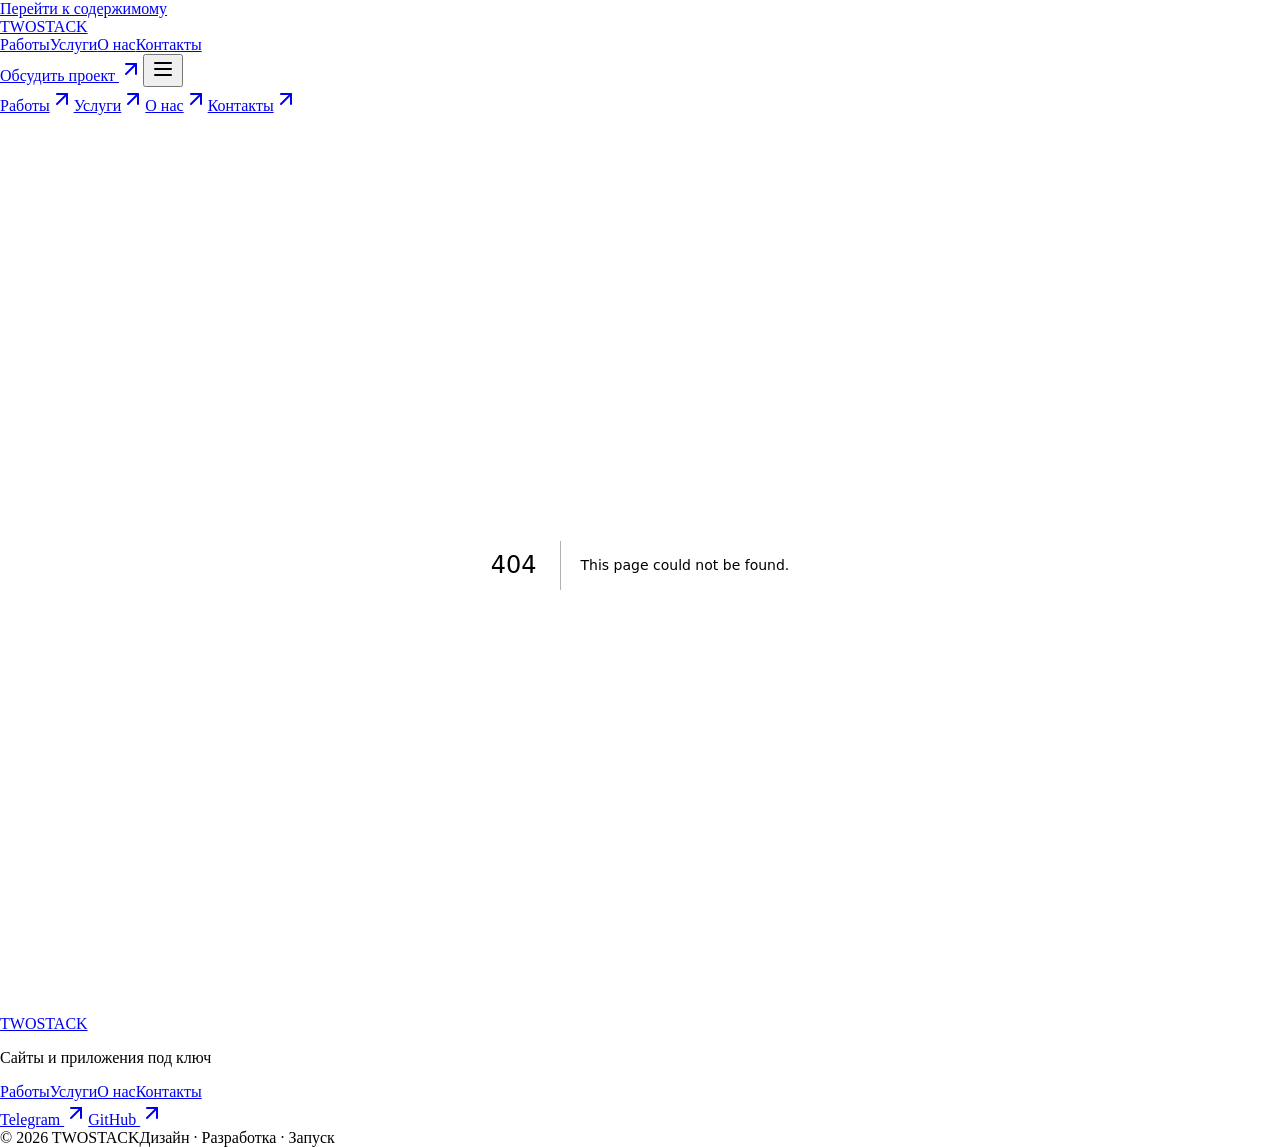
==== 404/index.html @ 2893c632 "Add 404 files" ====
<!DOCTYPE html><html lang="ru"><head><meta charSet="utf-8"/><meta name="viewport" content="width=device-width, initial-scale=1"/><link rel="stylesheet" href="/_next/static/chunks/30msg3-hnfnqd.css" data-precedence="next"/><link rel="preload" as="script" fetchPriority="low" href="/_next/static/chunks/3s6nzrbk-8mnv.js"/><script src="/_next/static/chunks/0y-dctk-kmqss.js" async=""></script><script src="/_next/static/chunks/227kwhsrjlnp4.js" async=""></script><script src="/_next/static/chunks/0yjvrbhf1fq4n.js" async=""></script><script src="/_next/static/chunks/turbopack-0uu3tnbjwt46k.js" async=""></script><script src="/_next/static/chunks/0t7cvx24egh8m.js" async="" crossorigin=""></script><meta name="robots" content="noindex"/><title>TWOSTACK — Сайты и приложения под ключ</title><meta name="description" content="Небольшая команда разработчиков. Проектируем дизайн, собираем frontend и backend, запускаем и развиваем цифровые продукты."/><link rel="icon" href="/favicon.svg"/><title>404: This page could not be found.</title><script src="/_next/static/chunks/0cz1d0mv5g_q7.js" noModule=""></script></head><body><div hidden=""><!--$--><!--/$--></div><div class="site-background" aria-hidden="true"><span class="background-orb orb-one"></span><span class="background-orb orb-two"></span><span class="background-grid"></span><span class="background-noise"></span></div><a class="skip-link" href="#content">Перейти к содержимому</a><header class="site-header initial-reveal" data-reveal="true"><div class="header-inner"><a class="brand" href="/" aria-label="TWOSTACK — главная"><span class="brand-mark" aria-hidden="true"><i></i><i></i></span><span>TWOSTACK</span></a><nav class="desktop-nav" aria-label="Основная навигация"><a class="nav-link" href="/work/">Работы</a><a class="nav-link" href="/services/">Услуги</a><a class="nav-link" href="/about/">О нас</a><a class="nav-link" href="/contact/">Контакты</a></nav><a class="header-cta" href="https://t.me/qquki1" target="_blank" rel="noreferrer">Обсудить проект <svg xmlns="http://www.w3.org/2000/svg" width="24" height="24" viewBox="0 0 24 24" fill="none" stroke="currentColor" stroke-width="2" stroke-linecap="round" stroke-linejoin="round" class="lucide lucide-arrow-up-right" aria-hidden="true"><path d="M7 7h10v10"></path><path d="M7 17 17 7"></path></svg></a><button class="menu-button" type="button" aria-label="Открыть меню" aria-expanded="false" aria-controls="mobile-menu"><svg xmlns="http://www.w3.org/2000/svg" width="24" height="24" viewBox="0 0 24 24" fill="none" stroke="currentColor" stroke-width="2" stroke-linecap="round" stroke-linejoin="round" class="lucide lucide-menu" aria-hidden="true"><line x1="4" x2="20" y1="12" y2="12"></line><line x1="4" x2="20" y1="6" y2="6"></line><line x1="4" x2="20" y1="18" y2="18"></line></svg></button></div><nav id="mobile-menu" class="mobile-menu" aria-label="Мобильная навигация"><a href="/work/">Работы<svg xmlns="http://www.w3.org/2000/svg" width="24" height="24" viewBox="0 0 24 24" fill="none" stroke="currentColor" stroke-width="2" stroke-linecap="round" stroke-linejoin="round" class="lucide lucide-arrow-up-right" aria-hidden="true"><path d="M7 7h10v10"></path><path d="M7 17 17 7"></path></svg></a><a href="/services/">Услуги<svg xmlns="http://www.w3.org/2000/svg" width="24" height="24" viewBox="0 0 24 24" fill="none" stroke="currentColor" stroke-width="2" stroke-linecap="round" stroke-linejoin="round" class="lucide lucide-arrow-up-right" aria-hidden="true"><path d="M7 7h10v10"></path><path d="M7 17 17 7"></path></svg></a><a href="/about/">О нас<svg xmlns="http://www.w3.org/2000/svg" width="24" height="24" viewBox="0 0 24 24" fill="none" stroke="currentColor" stroke-width="2" stroke-linecap="round" stroke-linejoin="round" class="lucide lucide-arrow-up-right" aria-hidden="true"><path d="M7 7h10v10"></path><path d="M7 17 17 7"></path></svg></a><a href="/contact/">Контакты<svg xmlns="http://www.w3.org/2000/svg" width="24" height="24" viewBox="0 0 24 24" fill="none" stroke="currentColor" stroke-width="2" stroke-linecap="round" stroke-linejoin="round" class="lucide lucide-arrow-up-right" aria-hidden="true"><path d="M7 7h10v10"></path><path d="M7 17 17 7"></path></svg></a></nav></header><main id="content"><div style="font-family:system-ui,&quot;Segoe UI&quot;,Roboto,Helvetica,Arial,sans-serif,&quot;Apple Color Emoji&quot;,&quot;Segoe UI Emoji&quot;;height:100vh;text-align:center;display:flex;flex-direction:column;align-items:center;justify-content:center"><div><style>body{color:#000;background:#fff;margin:0}.next-error-h1{border-right:1px solid rgba(0,0,0,.3)}@media (prefers-color-scheme:dark){body{color:#fff;background:#000}.next-error-h1{border-right:1px solid rgba(255,255,255,.3)}}</style><h1 class="next-error-h1" style="display:inline-block;margin:0 20px 0 0;padding:0 23px 0 0;font-size:24px;font-weight:500;vertical-align:top;line-height:49px">404</h1><div style="display:inline-block"><h2 style="font-size:14px;font-weight:400;line-height:49px;margin:0">This page could not be found.</h2></div></div></div><!--$--><!--/$--></main><footer class="site-footer" data-reveal="true"><div class="footer-top"><div><a class="brand footer-brand" href="/"><span class="brand-mark" aria-hidden="true"><i></i><i></i></span><span>TWOSTACK</span></a><p>Сайты и приложения под ключ</p></div><nav aria-label="Навигация в подвале"><a href="/work/">Работы</a><a href="/services/">Услуги</a><a href="/about/">О нас</a><a href="/contact/">Контакты</a></nav><div class="footer-socials"><a class="footer-github" href="https://t.me/qquki1" target="_blank" rel="noreferrer">Telegram <svg xmlns="http://www.w3.org/2000/svg" width="24" height="24" viewBox="0 0 24 24" fill="none" stroke="currentColor" stroke-width="2" stroke-linecap="round" stroke-linejoin="round" class="lucide lucide-arrow-up-right" aria-hidden="true"><path d="M7 7h10v10"></path><path d="M7 17 17 7"></path></svg></a><a class="footer-github" href="https://github.com/quki22" target="_blank" rel="noreferrer">GitHub <svg xmlns="http://www.w3.org/2000/svg" width="24" height="24" viewBox="0 0 24 24" fill="none" stroke="currentColor" stroke-width="2" stroke-linecap="round" stroke-linejoin="round" class="lucide lucide-arrow-up-right" aria-hidden="true"><path d="M7 7h10v10"></path><path d="M7 17 17 7"></path></svg></a></div></div><div class="footer-bottom"><span>© <!-- -->2026<!-- --> TWOSTACK</span><span>Дизайн · Разработка · Запуск</span></div></footer><script src="/_next/static/chunks/3s6nzrbk-8mnv.js" id="_R_" async=""></script><script>(self.__next_f=self.__next_f||[]).push([0])</script><script>self.__next_f.push([1,"1:\"$Sreact.fragment\"\n2:I[94202,[\"/_next/static/chunks/0t7cvx24egh8m.js\"],\"PageMotion\"]\n3:I[48303,[\"/_next/static/chunks/0t7cvx24egh8m.js\"],\"SiteHeader\"]\n4:I[39756,[\"/_next/static/chunks/0t7cvx24egh8m.js\"],\"default\"]\n5:I[37457,[\"/_next/static/chunks/0t7cvx24egh8m.js\"],\"default\"]\nb:I[68027,[\"/_next/static/chunks/0t7cvx24egh8m.js\"],\"default\",1]\n:HL[\"/_next/static/chunks/30msg3-hnfnqd.css\",\"style\"]\n9:X\n0:{\"P\":null,\"c\":[\"\",\"_not-found\",\"\"],\"q\":\"\",\"i\":false,\"f\":[[[\"\",{\"children\":[\"/_not-found\",{\"children\":[\"__PAGE__\",{},\"$undefined\",\"$undefined\",4608]},\"$undefined\",\"$undefined\",4608]},\"$undefined\",\"$undefined\",4624],[[\"$\",\"$1\",\"c\",{\"children\":[[[\"$\",\"link\",\"0\",{\"rel\":\"stylesheet\",\"href\":\"/_next/static/chunks/30msg3-hnfnqd.css\",\"precedence\":\"next\",\"crossOrigin\":\"$undefined\",\"nonce\":\"$undefined\"}],[\"$\",\"script\",\"script-0\",{\"src\":\"/_next/static/chunks/0t7cvx24egh8m.js\",\"async\":true,\"nonce\":\"$undefined\"}]],[\"$\",\"html\",null,{\"lang\":\"ru\",\"children\":[\"$\",\"body\",null,{\"children\":[[\"$\",\"$L2\",null,{}],[\"$\",\"div\",null,{\"className\":\"site-background\",\"aria-hidden\":\"true\",\"children\":[[\"$\",\"span\",null,{\"className\":\"background-orb orb-one\"}],[\"$\",\"span\",null,{\"className\":\"background-orb orb-two\"}],[\"$\",\"span\",null,{\"className\":\"background-grid\"}],[\"$\",\"span\",null,{\"className\":\"background-noise\"}]]}],[\"$\",\"a\",null,{\"className\":\"skip-link\",\"href\":\"#content\",\"children\":\"Перейти к содержимому\"}],[\"$\",\"$L3\",null,{}],[\"$\",\"main\",null,{\"id\":\"content\",\"children\":[\"$\",\"$L4\",null,{\"parallelRouterKey\":\"children\",\"error\":\"$undefined\",\"errorStyles\":\"$undefined\",\"errorScripts\":\"$undefined\",\"template\":[\"$\",\"$L5\",null,{}],\"templateStyles\":\"$undefined\",\"templateScripts\":\"$undefined\",\"notFound\":[[[\"$\",\"title\",null,{\"children\":\"404: This page could not be found.\"}],[\"$\",\"div\",null,{\"style\":{\"fontFamily\":\"system-ui,\\\"Segoe UI\\\",Roboto,Helvetica,Arial,sans-serif,\\\"Apple Color Emoji\\\",\\\"Segoe UI Emoji\\\"\",\"height\":\"100vh\",\"textAlign\":\"center\",\"display\":\"flex\",\"flexDirection\":\"column\",\"alignItems\":\"center\",\"justifyContent\":\"center\"},\"children\":[\"$\",\"div\",null,{\"children\":[[\"$\",\"style\",null,{\"dangerouslySetInnerHTML\":{\"__html\":\"body{color:#000;background:#fff;margin:0}.next-error-h1{border-right:1px solid rgba(0,0,0,.3)}@media (prefers-color-scheme:dark){body{color:#fff;background:#000}.next-error-h1{border-right:1px solid rgba(255,255,255,.3)}}\"}}],[\"$\",\"h1\",null,{\"className\":\"next-error-h1\",\"style\":{\"display\":\"inline-block\",\"margin\":\"0 20px 0 0\",\"padding\":\"0 23px 0 0\",\"fontSize\":24,\"fontWeight\":500,\"verticalAlign\":\"top\",\"lineHeight\":\"49px\"},\"children\":404}],[\"$\",\"div\",null,{\"style\":{\"display\":\"inline-block\"},\"children\":[\"$\",\"h2\",null,{\"style\":{\"fontSize\":14,\"fontWeight\":400,\"lineHeight\":\"49px\",\"margin\":0},\"children\":\"This page could not be found.\"}]}]]}]}]],[]],\"forbidden\":\"$undefined\",\"unauthorized\":\"$undefined\"}]}],[\"$\",\"footer\",null,{\"className\":\"site-footer\",\"data-reveal\":true,\"children\":[[\"$\",\"div\",null,{\"className\":\"footer-top\",\"children\":[[\"$\",\"div\",null,{\"children\":[[\"$\",\"a\",null,{\"className\":\"brand footer-brand\",\"href\":\"/\",\"children\":[[\"$\",\"span\",null,{\"className\":\"brand-mark\",\"aria-hidden\":\"true\",\"children\":[[\"$\",\"i\",null,{}],[\"$\",\"i\",null,{}]]}],[\"$\",\"span\",null,{\"children\":\"TWOSTACK\"}]]}],[\"$\",\"p\",null,{\"children\":\"Сайты и приложения под ключ\"}]]}],[\"$\",\"nav\",null,{\"aria-label\":\"Навигация в подвале\",\"children\":[[\"$\",\"a\",\"/work/\",{\"href\":\"/work/\",\"children\":\"Работы\"}],[\"$\",\"a\",\"/services/\",{\"href\":\"/services/\",\"children\":\"Услуги\"}],[\"$\",\"a\",\"/about/\",{\"href\":\"/about/\",\"children\":\"О нас\"}],[\"$\",\"a\",\"/contact/\",{\"href\":\"/contact/\",\"children\":\"Контакты\"}]]}],[\"$\",\"div\",null,{\"className\":\"footer-socials\",\"children\":[[\"$\",\"a\",null,{\"className\":\"footer-github\",\"href\":\"https://t.me/qquki1\",\"target\":\"_blank\",\"rel\":\"noreferrer\",\"children\":[\"Telegram \",[\"$\",\"svg\",null,{\"ref\":\"$undefined\",\"xmlns\":\"http://www.w3.org/2000/svg\",\"width\":24,\"height\":24,\"viewBox\":\"0 0 24 24\",\"fill\":\"none\",\"stroke\":\"currentColor\",\"strokeWidth\":2,\"strokeLinecap\":\"round\",\"strokeLinejoin\":\"round\",\"className\":\"lucide lucide-arrow-up-right\",\"aria-hidden\":\"true\",\"children\":[[\"$\",\"path\",\"1tivn9\",{\"d\":\"M7 7h10v10\"}],[\"$\",\"path\",\"1vkiza\",{\"d\":\"M7 17 17 7\"}],\"$undefined\"]}]]}],[\"$\",\"a\",null,{\"className\":\"footer-github\",\"href\":\"https://github.com/quki22\",\"target\":\"_blank\",\"rel\":\"noreferrer\",\"children\":[\"GitHub \",[\"$\",\"svg\",null,{\"ref\":\"$undefined\",\"xmlns\":\"http://www.w3.org/2000/svg\",\"width\":24,\"height\":24,\"viewBox\":\"0 0 24 24\",\"fill\":\"none\",\"stroke\":\"currentColor\",\"strokeWidth\":2,\"strokeLinecap\":\"round\",\"strokeLinejoin\":\"round\",\"className\":\"lucide lucide-arrow-up-right\",\"aria-hidden\":\"true\",\"children\":[[\"$\",\"path\",\"1tivn9\",{\"d\":\"M7 7h10v10\"}],[\"$\",\"path\",\"1vkiza\",{\"d\":\"M7 17 17 7\"}],\"$undefined\"]}]]}]]}]]}],[\"$\",\"div\",null,{\"className\":\"footer-bottom\",\"children\":[[\"$\",\"span\",null,{\"children\":[\"© \",2026,\" TWOSTACK\"]}],[\"$\",\"span\",null,{\"children\":\"Дизайн · Разработка · Запуск\"}]]}]]}]]}]}]]}],{\"children\":[[\"$\",\"$1\",\"c\",{\"children\":[null,[\"$\",\"$L4\",null,{\"parallelRouterKey\":\"children\",\"error\":\"$undefined\",\"errorStyles\":\"$undefined\",\"errorScripts\":\"$undefined\",\"template\":[\"$\",\"$L5\",null,{}],\"templateStyles\":\"$undefined\",\"templateScripts\":\"$undefined\",\"notFound\":\"$undefined\",\"forbidden\":\"$undefined\",\"unauthorized\":\"$undefined\"}]]}],{\"children\":[[\"$\",\"$1\",\"c\",{\"children\":[[[\"$\",\"title\",null,{\"children\":\"404: This page could not be found.\"}],[\"$\",\"div\",null,{\"style\":\"$0:f:0:1:0:props:children:1:props:children:props:children:4:props:children:props:notFound:0:1:props:style\",\"children\":[\"$\",\"div\",null,{\"children\":[[\"$\",\"style\",null,{\"dangerouslySetInnerHTML\":{\"__html\":\"body{color:#000;background:#fff;margin:0}.next-error-h1{border-right:1px solid rgba(0,0,0,.3)}@media (prefers-color-scheme:dark){body{color:#fff;background:#000}.next-error-h1{border-right:1px solid rgba(255,255,255,.3)}}\"}}],\"$L6\",\"$L7\"]}]}]],null,\"$L8\"]}],{},null,false,null]},null,false,\"$9\"]},null,false,null],\"$La\",false]],\"m\":\"$undefined\",\"G\":[\"$b\",[\"$Lc\"]],\"S\":true,\"h\":null,\"r\":\"$undefined\",\"s\":\"$undefined\",\"a\":\"$undefined\",\"l\":\"$undefined\",\"p\":\"$undefined\",\"d\":\"$undefined\",\"b\":\"a4AL5hklZOFhWuVChdn2a\"}\nd:I[97367,[\"/_next/static/chunks/0t7cvx24egh8m.js\"],\"OutletBoundary\"]\ne:\"$Sreact.suspense\"\n10:I[97367,[\"/_next/static/chunks/0t7cvx24egh8m.js\"],\"ViewportBoundary\"]\n12:I[97367,[\"/_next/static/chunks/0t7cvx24egh8m.js\"],\"MetadataBoundary\"]\n6:[\"$\",\"h1\",null,{\"className\":\"next-error-h1\",\"style\":\"$0:f:0:1:0:props:children:1:props:children:props:children:4:props:children:props:notFound:0:1:props:children:props:children:1:props:style\",\"children\":404}]\n7:[\"$\",\"div\",null,{\"style\":\"$0:f:0:1:0:props:children:1:props:children:props:children:4:props:children:props:notFound:0:1:props:children:props:children:2:props:style\",\"children\":[\"$\",\"h2\",null,{\"style\":\"$0:f:0:1:0:props:children:1:props:children:props:children:4:props:children:props:notFound:0:1:props:children:props:children:2:props:children:props:style\",\"children\":\"This page could not be found.\"}]}]\n8:[\"$\",\"$Ld\",null,{\"children\":[\"$\",\"$e\",null,{\"name\":\"Next.MetadataOutlet\",\"children\":\"$@f\"}]}]\na:[\"$\",\"$1\",\"h\",{\"children\":[[\"$\",\"meta\",null,{\"name\":\"robots\",\"content\":\"noindex\"}],[\"$\",\"$L10\",null,{\"children\":\"$L11\"}],[\"$\",\"div\",null,{\"hidden\":true,\"children\":[\"$\",\"$L12\",null,{\"children\":[\"$\",\"$e\",null,{\"name\":\"Next.Metadata\",\"children\":\"$L13\"}]}]}],null]}]\nc:[\"$\",\"link\",\"0\",{\"rel\":\"stylesheet\",\"href\":\"/_next/static/chunks/30msg3-hnfnqd.css\",\"precedence\":\"next\",\"crossOrigin\":\"$undefined\",\"nonce\":\"$undefined\"}]\n9:C\n11:[[\"$\",\"meta\",\"0\",{\"charSet\":\"utf-8\"}],[\"$\",\"meta\",\"1\",{\"name\":\"viewport\",\"content\":\"width=device-width, initial-scale=1\"}]]\n14:I[27201,[\"/_next/static/chunks/0t7cvx24egh8m.js\"],\"IconMark\"]\nf:null\n13:[[\"$\",\"title\",\"0\",{\"children\":\"TWOSTACK — Сайты и приложения под ключ\"}],[\"$\",\"meta\",\"1\",{\"name\":\"description\",\"content\":\"Небольшая команда разработчиков. Проектируем дизайн, собираем frontend и backend, запускаем и развиваем цифровые продукты.\"}],[\"$\",\"link\",\"2\",{\"rel\":\"icon\",\"href\":\"/favicon.svg\"}],[\"$\",\"$L14\",\"3\",{}]]\n"])</script></body></html>
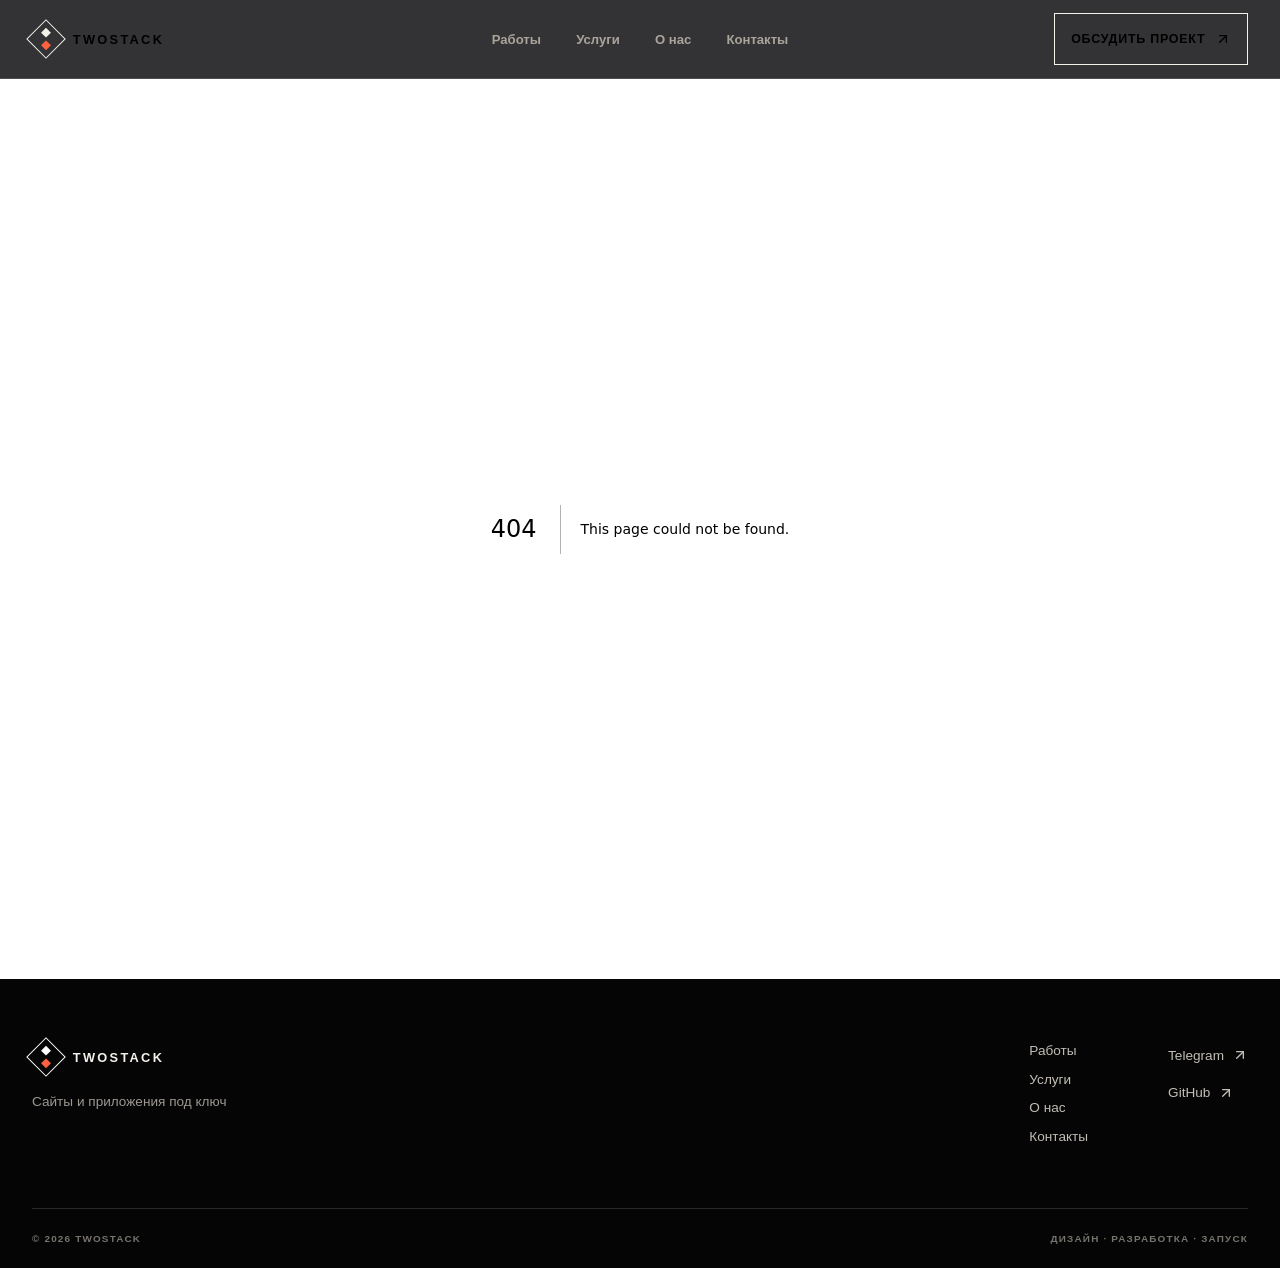
==== commit 547c63ff: "Обновить ссылку Telegram TWOSTACK" ====
--- a/404/index.html
+++ b/404/index.html
@@ -1 +1 @@
-<!DOCTYPE html><html lang="ru"><head><meta charSet="utf-8"/><meta name="viewport" content="width=device-width, initial-scale=1"/><link rel="stylesheet" href="/_next/static/chunks/30msg3-hnfnqd.css" data-precedence="next"/><link rel="preload" as="script" fetchPriority="low" href="/_next/static/chunks/3s6nzrbk-8mnv.js"/><script src="/_next/static/chunks/0y-dctk-kmqss.js" async=""></script><script src="/_next/static/chunks/227kwhsrjlnp4.js" async=""></script><script src="/_next/static/chunks/0yjvrbhf1fq4n.js" async=""></script><script src="/_next/static/chunks/turbopack-0uu3tnbjwt46k.js" async=""></script><script src="/_next/static/chunks/0t7cvx24egh8m.js" async="" crossorigin=""></script><meta name="robots" content="noindex"/><title>TWOSTACK — Сайты и приложения под ключ</title><meta name="description" content="Небольшая команда разработчиков. Проектируем дизайн, собираем frontend и backend, запускаем и развиваем цифровые продукты."/><link rel="icon" href="/favicon.svg"/><title>404: This page could not be found.</title><script src="/_next/static/chunks/0cz1d0mv5g_q7.js" noModule=""></script></head><body><div hidden=""><!--$--><!--/$--></div><div class="site-background" aria-hidden="true"><span class="background-orb orb-one"></span><span class="background-orb orb-two"></span><span class="background-grid"></span><span class="background-noise"></span></div><a class="skip-link" href="#content">Перейти к содержимому</a><header class="site-header initial-reveal" data-reveal="true"><div class="header-inner"><a class="brand" href="/" aria-label="TWOSTACK — главная"><span class="brand-mark" aria-hidden="true"><i></i><i></i></span><span>TWOSTACK</span></a><nav class="desktop-nav" aria-label="Основная навигация"><a class="nav-link" href="/work/">Работы</a><a class="nav-link" href="/services/">Услуги</a><a class="nav-link" href="/about/">О нас</a><a class="nav-link" href="/contact/">Контакты</a></nav><a class="header-cta" href="https://t.me/qquki1" target="_blank" rel="noreferrer">Обсудить проект <svg xmlns="http://www.w3.org/2000/svg" width="24" height="24" viewBox="0 0 24 24" fill="none" stroke="currentColor" stroke-width="2" stroke-linecap="round" stroke-linejoin="round" class="lucide lucide-arrow-up-right" aria-hidden="true"><path d="M7 7h10v10"></path><path d="M7 17 17 7"></path></svg></a><button class="menu-button" type="button" aria-label="Открыть меню" aria-expanded="false" aria-controls="mobile-menu"><svg xmlns="http://www.w3.org/2000/svg" width="24" height="24" viewBox="0 0 24 24" fill="none" stroke="currentColor" stroke-width="2" stroke-linecap="round" stroke-linejoin="round" class="lucide lucide-menu" aria-hidden="true"><line x1="4" x2="20" y1="12" y2="12"></line><line x1="4" x2="20" y1="6" y2="6"></line><line x1="4" x2="20" y1="18" y2="18"></line></svg></button></div><nav id="mobile-menu" class="mobile-menu" aria-label="Мобильная навигация"><a href="/work/">Работы<svg xmlns="http://www.w3.org/2000/svg" width="24" height="24" viewBox="0 0 24 24" fill="none" stroke="currentColor" stroke-width="2" stroke-linecap="round" stroke-linejoin="round" class="lucide lucide-arrow-up-right" aria-hidden="true"><path d="M7 7h10v10"></path><path d="M7 17 17 7"></path></svg></a><a href="/services/">Услуги<svg xmlns="http://www.w3.org/2000/svg" width="24" height="24" viewBox="0 0 24 24" fill="none" stroke="currentColor" stroke-width="2" stroke-linecap="round" stroke-linejoin="round" class="lucide lucide-arrow-up-right" aria-hidden="true"><path d="M7 7h10v10"></path><path d="M7 17 17 7"></path></svg></a><a href="/about/">О нас<svg xmlns="http://www.w3.org/2000/svg" width="24" height="24" viewBox="0 0 24 24" fill="none" stroke="currentColor" stroke-width="2" stroke-linecap="round" stroke-linejoin="round" class="lucide lucide-arrow-up-right" aria-hidden="true"><path d="M7 7h10v10"></path><path d="M7 17 17 7"></path></svg></a><a href="/contact/">Контакты<svg xmlns="http://www.w3.org/2000/svg" width="24" height="24" viewBox="0 0 24 24" fill="none" stroke="currentColor" stroke-width="2" stroke-linecap="round" stroke-linejoin="round" class="lucide lucide-arrow-up-right" aria-hidden="true"><path d="M7 7h10v10"></path><path d="M7 17 17 7"></path></svg></a></nav></header><main id="content"><div style="font-family:system-ui,&quot;Segoe UI&quot;,Roboto,Helvetica,Arial,sans-serif,&quot;Apple Color Emoji&quot;,&quot;Segoe UI Emoji&quot;;height:100vh;text-align:center;display:flex;flex-direction:column;align-items:center;justify-content:center"><div><style>body{color:#000;background:#fff;margin:0}.next-error-h1{border-right:1px solid rgba(0,0,0,.3)}@media (prefers-color-scheme:dark){body{color:#fff;background:#000}.next-error-h1{border-right:1px solid rgba(255,255,255,.3)}}</style><h1 class="next-error-h1" style="display:inline-block;margin:0 20px 0 0;padding:0 23px 0 0;font-size:24px;font-weight:500;vertical-align:top;line-height:49px">404</h1><div style="display:inline-block"><h2 style="font-size:14px;font-weight:400;line-height:49px;margin:0">This page could not be found.</h2></div></div></div><!--$--><!--/$--></main><footer class="site-footer" data-reveal="true"><div class="footer-top"><div><a class="brand footer-brand" href="/"><span class="brand-mark" aria-hidden="true"><i></i><i></i></span><span>TWOSTACK</span></a><p>Сайты и приложения под ключ</p></div><nav aria-label="Навигация в подвале"><a href="/work/">Работы</a><a href="/services/">Услуги</a><a href="/about/">О нас</a><a href="/contact/">Контакты</a></nav><div class="footer-socials"><a class="footer-github" href="https://t.me/qquki1" target="_blank" rel="noreferrer">Telegram <svg xmlns="http://www.w3.org/2000/svg" width="24" height="24" viewBox="0 0 24 24" fill="none" stroke="currentColor" stroke-width="2" stroke-linecap="round" stroke-linejoin="round" class="lucide lucide-arrow-up-right" aria-hidden="true"><path d="M7 7h10v10"></path><path d="M7 17 17 7"></path></svg></a><a class="footer-github" href="https://github.com/quki22" target="_blank" rel="noreferrer">GitHub <svg xmlns="http://www.w3.org/2000/svg" width="24" height="24" viewBox="0 0 24 24" fill="none" stroke="currentColor" stroke-width="2" stroke-linecap="round" stroke-linejoin="round" class="lucide lucide-arrow-up-right" aria-hidden="true"><path d="M7 7h10v10"></path><path d="M7 17 17 7"></path></svg></a></div></div><div class="footer-bottom"><span>© <!-- -->2026<!-- --> TWOSTACK</span><span>Дизайн · Разработка · Запуск</span></div></footer><script src="/_next/static/chunks/3s6nzrbk-8mnv.js" id="_R_" async=""></script><script>(self.__next_f=self.__next_f||[]).push([0])</script><script>self.__next_f.push([1,"1:\"$Sreact.fragment\"\n2:I[94202,[\"/_next/static/chunks/0t7cvx24egh8m.js\"],\"PageMotion\"]\n3:I[48303,[\"/_next/static/chunks/0t7cvx24egh8m.js\"],\"SiteHeader\"]\n4:I[39756,[\"/_next/static/chunks/0t7cvx24egh8m.js\"],\"default\"]\n5:I[37457,[\"/_next/static/chunks/0t7cvx24egh8m.js\"],\"default\"]\nb:I[68027,[\"/_next/static/chunks/0t7cvx24egh8m.js\"],\"default\",1]\n:HL[\"/_next/static/chunks/30msg3-hnfnqd.css\",\"style\"]\n9:X\n0:{\"P\":null,\"c\":[\"\",\"_not-found\",\"\"],\"q\":\"\",\"i\":false,\"f\":[[[\"\",{\"children\":[\"/_not-found\",{\"children\":[\"__PAGE__\",{},\"$undefined\",\"$undefined\",4608]},\"$undefined\",\"$undefined\",4608]},\"$undefined\",\"$undefined\",4624],[[\"$\",\"$1\",\"c\",{\"children\":[[[\"$\",\"link\",\"0\",{\"rel\":\"stylesheet\",\"href\":\"/_next/static/chunks/30msg3-hnfnqd.css\",\"precedence\":\"next\",\"crossOrigin\":\"$undefined\",\"nonce\":\"$undefined\"}],[\"$\",\"script\",\"script-0\",{\"src\":\"/_next/static/chunks/0t7cvx24egh8m.js\",\"async\":true,\"nonce\":\"$undefined\"}]],[\"$\",\"html\",null,{\"lang\":\"ru\",\"children\":[\"$\",\"body\",null,{\"children\":[[\"$\",\"$L2\",null,{}],[\"$\",\"div\",null,{\"className\":\"site-background\",\"aria-hidden\":\"true\",\"children\":[[\"$\",\"span\",null,{\"className\":\"background-orb orb-one\"}],[\"$\",\"span\",null,{\"className\":\"background-orb orb-two\"}],[\"$\",\"span\",null,{\"className\":\"background-grid\"}],[\"$\",\"span\",null,{\"className\":\"background-noise\"}]]}],[\"$\",\"a\",null,{\"className\":\"skip-link\",\"href\":\"#content\",\"children\":\"Перейти к содержимому\"}],[\"$\",\"$L3\",null,{}],[\"$\",\"main\",null,{\"id\":\"content\",\"children\":[\"$\",\"$L4\",null,{\"parallelRouterKey\":\"children\",\"error\":\"$undefined\",\"errorStyles\":\"$undefined\",\"errorScripts\":\"$undefined\",\"template\":[\"$\",\"$L5\",null,{}],\"templateStyles\":\"$undefined\",\"templateScripts\":\"$undefined\",\"notFound\":[[[\"$\",\"title\",null,{\"children\":\"404: This page could not be found.\"}],[\"$\",\"div\",null,{\"style\":{\"fontFamily\":\"system-ui,\\\"Segoe UI\\\",Roboto,Helvetica,Arial,sans-serif,\\\"Apple Color Emoji\\\",\\\"Segoe UI Emoji\\\"\",\"height\":\"100vh\",\"textAlign\":\"center\",\"display\":\"flex\",\"flexDirection\":\"column\",\"alignItems\":\"center\",\"justifyContent\":\"center\"},\"children\":[\"$\",\"div\",null,{\"children\":[[\"$\",\"style\",null,{\"dangerouslySetInnerHTML\":{\"__html\":\"body{color:#000;background:#fff;margin:0}.next-error-h1{border-right:1px solid rgba(0,0,0,.3)}@media (prefers-color-scheme:dark){body{color:#fff;background:#000}.next-error-h1{border-right:1px solid rgba(255,255,255,.3)}}\"}}],[\"$\",\"h1\",null,{\"className\":\"next-error-h1\",\"style\":{\"display\":\"inline-block\",\"margin\":\"0 20px 0 0\",\"padding\":\"0 23px 0 0\",\"fontSize\":24,\"fontWeight\":500,\"verticalAlign\":\"top\",\"lineHeight\":\"49px\"},\"children\":404}],[\"$\",\"div\",null,{\"style\":{\"display\":\"inline-block\"},\"children\":[\"$\",\"h2\",null,{\"style\":{\"fontSize\":14,\"fontWeight\":400,\"lineHeight\":\"49px\",\"margin\":0},\"children\":\"This page could not be found.\"}]}]]}]}]],[]],\"forbidden\":\"$undefined\",\"unauthorized\":\"$undefined\"}]}],[\"$\",\"footer\",null,{\"className\":\"site-footer\",\"data-reveal\":true,\"children\":[[\"$\",\"div\",null,{\"className\":\"footer-top\",\"children\":[[\"$\",\"div\",null,{\"children\":[[\"$\",\"a\",null,{\"className\":\"brand footer-brand\",\"href\":\"/\",\"children\":[[\"$\",\"span\",null,{\"className\":\"brand-mark\",\"aria-hidden\":\"true\",\"children\":[[\"$\",\"i\",null,{}],[\"$\",\"i\",null,{}]]}],[\"$\",\"span\",null,{\"children\":\"TWOSTACK\"}]]}],[\"$\",\"p\",null,{\"children\":\"Сайты и приложения под ключ\"}]]}],[\"$\",\"nav\",null,{\"aria-label\":\"Навигация в подвале\",\"children\":[[\"$\",\"a\",\"/work/\",{\"href\":\"/work/\",\"children\":\"Работы\"}],[\"$\",\"a\",\"/services/\",{\"href\":\"/services/\",\"children\":\"Услуги\"}],[\"$\",\"a\",\"/about/\",{\"href\":\"/about/\",\"children\":\"О нас\"}],[\"$\",\"a\",\"/contact/\",{\"href\":\"/contact/\",\"children\":\"Контакты\"}]]}],[\"$\",\"div\",null,{\"className\":\"footer-socials\",\"children\":[[\"$\",\"a\",null,{\"className\":\"footer-github\",\"href\":\"https://t.me/qquki1\",\"target\":\"_blank\",\"rel\":\"noreferrer\",\"children\":[\"Telegram \",[\"$\",\"svg\",null,{\"ref\":\"$undefined\",\"xmlns\":\"http://www.w3.org/2000/svg\",\"width\":24,\"height\":24,\"viewBox\":\"0 0 24 24\",\"fill\":\"none\",\"stroke\":\"currentColor\",\"strokeWidth\":2,\"strokeLinecap\":\"round\",\"strokeLinejoin\":\"round\",\"className\":\"lucide lucide-arrow-up-right\",\"aria-hidden\":\"true\",\"children\":[[\"$\",\"path\",\"1tivn9\",{\"d\":\"M7 7h10v10\"}],[\"$\",\"path\",\"1vkiza\",{\"d\":\"M7 17 17 7\"}],\"$undefined\"]}]]}],[\"$\",\"a\",null,{\"className\":\"footer-github\",\"href\":\"https://github.com/quki22\",\"target\":\"_blank\",\"rel\":\"noreferrer\",\"children\":[\"GitHub \",[\"$\",\"svg\",null,{\"ref\":\"$undefined\",\"xmlns\":\"http://www.w3.org/2000/svg\",\"width\":24,\"height\":24,\"viewBox\":\"0 0 24 24\",\"fill\":\"none\",\"stroke\":\"currentColor\",\"strokeWidth\":2,\"strokeLinecap\":\"round\",\"strokeLinejoin\":\"round\",\"className\":\"lucide lucide-arrow-up-right\",\"aria-hidden\":\"true\",\"children\":[[\"$\",\"path\",\"1tivn9\",{\"d\":\"M7 7h10v10\"}],[\"$\",\"path\",\"1vkiza\",{\"d\":\"M7 17 17 7\"}],\"$undefined\"]}]]}]]}]]}],[\"$\",\"div\",null,{\"className\":\"footer-bottom\",\"children\":[[\"$\",\"span\",null,{\"children\":[\"© \",2026,\" TWOSTACK\"]}],[\"$\",\"span\",null,{\"children\":\"Дизайн · Разработка · Запуск\"}]]}]]}]]}]}]]}],{\"children\":[[\"$\",\"$1\",\"c\",{\"children\":[null,[\"$\",\"$L4\",null,{\"parallelRouterKey\":\"children\",\"error\":\"$undefined\",\"errorStyles\":\"$undefined\",\"errorScripts\":\"$undefined\",\"template\":[\"$\",\"$L5\",null,{}],\"templateStyles\":\"$undefined\",\"templateScripts\":\"$undefined\",\"notFound\":\"$undefined\",\"forbidden\":\"$undefined\",\"unauthorized\":\"$undefined\"}]]}],{\"children\":[[\"$\",\"$1\",\"c\",{\"children\":[[[\"$\",\"title\",null,{\"children\":\"404: This page could not be found.\"}],[\"$\",\"div\",null,{\"style\":\"$0:f:0:1:0:props:children:1:props:children:props:children:4:props:children:props:notFound:0:1:props:style\",\"children\":[\"$\",\"div\",null,{\"children\":[[\"$\",\"style\",null,{\"dangerouslySetInnerHTML\":{\"__html\":\"body{color:#000;background:#fff;margin:0}.next-error-h1{border-right:1px solid rgba(0,0,0,.3)}@media (prefers-color-scheme:dark){body{color:#fff;background:#000}.next-error-h1{border-right:1px solid rgba(255,255,255,.3)}}\"}}],\"$L6\",\"$L7\"]}]}]],null,\"$L8\"]}],{},null,false,null]},null,false,\"$9\"]},null,false,null],\"$La\",false]],\"m\":\"$undefined\",\"G\":[\"$b\",[\"$Lc\"]],\"S\":true,\"h\":null,\"r\":\"$undefined\",\"s\":\"$undefined\",\"a\":\"$undefined\",\"l\":\"$undefined\",\"p\":\"$undefined\",\"d\":\"$undefined\",\"b\":\"a4AL5hklZOFhWuVChdn2a\"}\nd:I[97367,[\"/_next/static/chunks/0t7cvx24egh8m.js\"],\"OutletBoundary\"]\ne:\"$Sreact.suspense\"\n10:I[97367,[\"/_next/static/chunks/0t7cvx24egh8m.js\"],\"ViewportBoundary\"]\n12:I[97367,[\"/_next/static/chunks/0t7cvx24egh8m.js\"],\"MetadataBoundary\"]\n6:[\"$\",\"h1\",null,{\"className\":\"next-error-h1\",\"style\":\"$0:f:0:1:0:props:children:1:props:children:props:children:4:props:children:props:notFound:0:1:props:children:props:children:1:props:style\",\"children\":404}]\n7:[\"$\",\"div\",null,{\"style\":\"$0:f:0:1:0:props:children:1:props:children:props:children:4:props:children:props:notFound:0:1:props:children:props:children:2:props:style\",\"children\":[\"$\",\"h2\",null,{\"style\":\"$0:f:0:1:0:props:children:1:props:children:props:children:4:props:children:props:notFound:0:1:props:children:props:children:2:props:children:props:style\",\"children\":\"This page could not be found.\"}]}]\n8:[\"$\",\"$Ld\",null,{\"children\":[\"$\",\"$e\",null,{\"name\":\"Next.MetadataOutlet\",\"children\":\"$@f\"}]}]\na:[\"$\",\"$1\",\"h\",{\"children\":[[\"$\",\"meta\",null,{\"name\":\"robots\",\"content\":\"noindex\"}],[\"$\",\"$L10\",null,{\"children\":\"$L11\"}],[\"$\",\"div\",null,{\"hidden\":true,\"children\":[\"$\",\"$L12\",null,{\"children\":[\"$\",\"$e\",null,{\"name\":\"Next.Metadata\",\"children\":\"$L13\"}]}]}],null]}]\nc:[\"$\",\"link\",\"0\",{\"rel\":\"stylesheet\",\"href\":\"/_next/static/chunks/30msg3-hnfnqd.css\",\"precedence\":\"next\",\"crossOrigin\":\"$undefined\",\"nonce\":\"$undefined\"}]\n9:C\n11:[[\"$\",\"meta\",\"0\",{\"charSet\":\"utf-8\"}],[\"$\",\"meta\",\"1\",{\"name\":\"viewport\",\"content\":\"width=device-width, initial-scale=1\"}]]\n14:I[27201,[\"/_next/static/chunks/0t7cvx24egh8m.js\"],\"IconMark\"]\nf:null\n13:[[\"$\",\"title\",\"0\",{\"children\":\"TWOSTACK — Сайты и приложения под ключ\"}],[\"$\",\"meta\",\"1\",{\"name\":\"description\",\"content\":\"Небольшая команда разработчиков. Проектируем дизайн, собираем frontend и backend, запускаем и развиваем цифровые продукты.\"}],[\"$\",\"link\",\"2\",{\"rel\":\"icon\",\"href\":\"/favicon.svg\"}],[\"$\",\"$L14\",\"3\",{}]]\n"])</script></body></html>+<!DOCTYPE html><html lang="ru"><head><meta charSet="utf-8"/><meta name="viewport" content="width=device-width, initial-scale=1"/><link rel="stylesheet" href="/_next/static/chunks/30msg3-hnfnqd.css" data-precedence="next"/><link rel="preload" as="script" fetchPriority="low" href="/_next/static/chunks/3s6nzrbk-8mnv.js"/><script src="/_next/static/chunks/0y-dctk-kmqss.js" async=""></script><script src="/_next/static/chunks/227kwhsrjlnp4.js" async=""></script><script src="/_next/static/chunks/0yjvrbhf1fq4n.js" async=""></script><script src="/_next/static/chunks/turbopack-0uu3tnbjwt46k.js" async=""></script><script src="/_next/static/chunks/0t7cvx24egh8m.js" async="" crossorigin=""></script><meta name="robots" content="noindex"/><title>TWOSTACK — Сайты и приложения под ключ</title><meta name="description" content="Небольшая команда разработчиков. Проектируем дизайн, собираем frontend и backend, запускаем и развиваем цифровые продукты."/><link rel="icon" href="/favicon.svg"/><title>404: This page could not be found.</title><script src="/_next/static/chunks/0cz1d0mv5g_q7.js" noModule=""></script></head><body><div hidden=""><!--$--><!--/$--></div><div class="site-background" aria-hidden="true"><span class="background-orb orb-one"></span><span class="background-orb orb-two"></span><span class="background-grid"></span><span class="background-noise"></span></div><a class="skip-link" href="#content">Перейти к содержимому</a><header class="site-header initial-reveal" data-reveal="true"><div class="header-inner"><a class="brand" href="/" aria-label="TWOSTACK — главная"><span class="brand-mark" aria-hidden="true"><i></i><i></i></span><span>TWOSTACK</span></a><nav class="desktop-nav" aria-label="Основная навигация"><a class="nav-link" href="/work/">Работы</a><a class="nav-link" href="/services/">Услуги</a><a class="nav-link" href="/about/">О нас</a><a class="nav-link" href="/contact/">Контакты</a></nav><a class="header-cta" href="https://t.me/artem_twostack" target="_blank" rel="noreferrer">Обсудить проект <svg xmlns="http://www.w3.org/2000/svg" width="24" height="24" viewBox="0 0 24 24" fill="none" stroke="currentColor" stroke-width="2" stroke-linecap="round" stroke-linejoin="round" class="lucide lucide-arrow-up-right" aria-hidden="true"><path d="M7 7h10v10"></path><path d="M7 17 17 7"></path></svg></a><button class="menu-button" type="button" aria-label="Открыть меню" aria-expanded="false" aria-controls="mobile-menu"><svg xmlns="http://www.w3.org/2000/svg" width="24" height="24" viewBox="0 0 24 24" fill="none" stroke="currentColor" stroke-width="2" stroke-linecap="round" stroke-linejoin="round" class="lucide lucide-menu" aria-hidden="true"><line x1="4" x2="20" y1="12" y2="12"></line><line x1="4" x2="20" y1="6" y2="6"></line><line x1="4" x2="20" y1="18" y2="18"></line></svg></button></div><nav id="mobile-menu" class="mobile-menu" aria-label="Мобильная навигация"><a href="/work/">Работы<svg xmlns="http://www.w3.org/2000/svg" width="24" height="24" viewBox="0 0 24 24" fill="none" stroke="currentColor" stroke-width="2" stroke-linecap="round" stroke-linejoin="round" class="lucide lucide-arrow-up-right" aria-hidden="true"><path d="M7 7h10v10"></path><path d="M7 17 17 7"></path></svg></a><a href="/services/">Услуги<svg xmlns="http://www.w3.org/2000/svg" width="24" height="24" viewBox="0 0 24 24" fill="none" stroke="currentColor" stroke-width="2" stroke-linecap="round" stroke-linejoin="round" class="lucide lucide-arrow-up-right" aria-hidden="true"><path d="M7 7h10v10"></path><path d="M7 17 17 7"></path></svg></a><a href="/about/">О нас<svg xmlns="http://www.w3.org/2000/svg" width="24" height="24" viewBox="0 0 24 24" fill="none" stroke="currentColor" stroke-width="2" stroke-linecap="round" stroke-linejoin="round" class="lucide lucide-arrow-up-right" aria-hidden="true"><path d="M7 7h10v10"></path><path d="M7 17 17 7"></path></svg></a><a href="/contact/">Контакты<svg xmlns="http://www.w3.org/2000/svg" width="24" height="24" viewBox="0 0 24 24" fill="none" stroke="currentColor" stroke-width="2" stroke-linecap="round" stroke-linejoin="round" class="lucide lucide-arrow-up-right" aria-hidden="true"><path d="M7 7h10v10"></path><path d="M7 17 17 7"></path></svg></a></nav></header><main id="content"><div style="font-family:system-ui,&quot;Segoe UI&quot;,Roboto,Helvetica,Arial,sans-serif,&quot;Apple Color Emoji&quot;,&quot;Segoe UI Emoji&quot;;height:100vh;text-align:center;display:flex;flex-direction:column;align-items:center;justify-content:center"><div><style>body{color:#000;background:#fff;margin:0}.next-error-h1{border-right:1px solid rgba(0,0,0,.3)}@media (prefers-color-scheme:dark){body{color:#fff;background:#000}.next-error-h1{border-right:1px solid rgba(255,255,255,.3)}}</style><h1 class="next-error-h1" style="display:inline-block;margin:0 20px 0 0;padding:0 23px 0 0;font-size:24px;font-weight:500;vertical-align:top;line-height:49px">404</h1><div style="display:inline-block"><h2 style="font-size:14px;font-weight:400;line-height:49px;margin:0">This page could not be found.</h2></div></div></div><!--$--><!--/$--></main><footer class="site-footer" data-reveal="true"><div class="footer-top"><div><a class="brand footer-brand" href="/"><span class="brand-mark" aria-hidden="true"><i></i><i></i></span><span>TWOSTACK</span></a><p>Сайты и приложения под ключ</p></div><nav aria-label="Навигация в подвале"><a href="/work/">Работы</a><a href="/services/">Услуги</a><a href="/about/">О нас</a><a href="/contact/">Контакты</a></nav><div class="footer-socials"><a class="footer-github" href="https://t.me/artem_twostack" target="_blank" rel="noreferrer">Telegram <svg xmlns="http://www.w3.org/2000/svg" width="24" height="24" viewBox="0 0 24 24" fill="none" stroke="currentColor" stroke-width="2" stroke-linecap="round" stroke-linejoin="round" class="lucide lucide-arrow-up-right" aria-hidden="true"><path d="M7 7h10v10"></path><path d="M7 17 17 7"></path></svg></a><a class="footer-github" href="https://github.com/quki22" target="_blank" rel="noreferrer">GitHub <svg xmlns="http://www.w3.org/2000/svg" width="24" height="24" viewBox="0 0 24 24" fill="none" stroke="currentColor" stroke-width="2" stroke-linecap="round" stroke-linejoin="round" class="lucide lucide-arrow-up-right" aria-hidden="true"><path d="M7 7h10v10"></path><path d="M7 17 17 7"></path></svg></a></div></div><div class="footer-bottom"><span>© <!-- -->2026<!-- --> TWOSTACK</span><span>Дизайн · Разработка · Запуск</span></div></footer><script src="/_next/static/chunks/3s6nzrbk-8mnv.js" id="_R_" async=""></script><script>(self.__next_f=self.__next_f||[]).push([0])</script><script>self.__next_f.push([1,"1:\"$Sreact.fragment\"\n2:I[94202,[\"/_next/static/chunks/0t7cvx24egh8m.js\"],\"PageMotion\"]\n3:I[48303,[\"/_next/static/chunks/0t7cvx24egh8m.js\"],\"SiteHeader\"]\n4:I[39756,[\"/_next/static/chunks/0t7cvx24egh8m.js\"],\"default\"]\n5:I[37457,[\"/_next/static/chunks/0t7cvx24egh8m.js\"],\"default\"]\nb:I[68027,[\"/_next/static/chunks/0t7cvx24egh8m.js\"],\"default\",1]\n:HL[\"/_next/static/chunks/30msg3-hnfnqd.css\",\"style\"]\n9:X\n0:{\"P\":null,\"c\":[\"\",\"_not-found\",\"\"],\"q\":\"\",\"i\":false,\"f\":[[[\"\",{\"children\":[\"/_not-found\",{\"children\":[\"__PAGE__\",{},\"$undefined\",\"$undefined\",4608]},\"$undefined\",\"$undefined\",4608]},\"$undefined\",\"$undefined\",4624],[[\"$\",\"$1\",\"c\",{\"children\":[[[\"$\",\"link\",\"0\",{\"rel\":\"stylesheet\",\"href\":\"/_next/static/chunks/30msg3-hnfnqd.css\",\"precedence\":\"next\",\"crossOrigin\":\"$undefined\",\"nonce\":\"$undefined\"}],[\"$\",\"script\",\"script-0\",{\"src\":\"/_next/static/chunks/0t7cvx24egh8m.js\",\"async\":true,\"nonce\":\"$undefined\"}]],[\"$\",\"html\",null,{\"lang\":\"ru\",\"children\":[\"$\",\"body\",null,{\"children\":[[\"$\",\"$L2\",null,{}],[\"$\",\"div\",null,{\"className\":\"site-background\",\"aria-hidden\":\"true\",\"children\":[[\"$\",\"span\",null,{\"className\":\"background-orb orb-one\"}],[\"$\",\"span\",null,{\"className\":\"background-orb orb-two\"}],[\"$\",\"span\",null,{\"className\":\"background-grid\"}],[\"$\",\"span\",null,{\"className\":\"background-noise\"}]]}],[\"$\",\"a\",null,{\"className\":\"skip-link\",\"href\":\"#content\",\"children\":\"Перейти к содержимому\"}],[\"$\",\"$L3\",null,{}],[\"$\",\"main\",null,{\"id\":\"content\",\"children\":[\"$\",\"$L4\",null,{\"parallelRouterKey\":\"children\",\"error\":\"$undefined\",\"errorStyles\":\"$undefined\",\"errorScripts\":\"$undefined\",\"template\":[\"$\",\"$L5\",null,{}],\"templateStyles\":\"$undefined\",\"templateScripts\":\"$undefined\",\"notFound\":[[[\"$\",\"title\",null,{\"children\":\"404: This page could not be found.\"}],[\"$\",\"div\",null,{\"style\":{\"fontFamily\":\"system-ui,\\\"Segoe UI\\\",Roboto,Helvetica,Arial,sans-serif,\\\"Apple Color Emoji\\\",\\\"Segoe UI Emoji\\\"\",\"height\":\"100vh\",\"textAlign\":\"center\",\"display\":\"flex\",\"flexDirection\":\"column\",\"alignItems\":\"center\",\"justifyContent\":\"center\"},\"children\":[\"$\",\"div\",null,{\"children\":[[\"$\",\"style\",null,{\"dangerouslySetInnerHTML\":{\"__html\":\"body{color:#000;background:#fff;margin:0}.next-error-h1{border-right:1px solid rgba(0,0,0,.3)}@media (prefers-color-scheme:dark){body{color:#fff;background:#000}.next-error-h1{border-right:1px solid rgba(255,255,255,.3)}}\"}}],[\"$\",\"h1\",null,{\"className\":\"next-error-h1\",\"style\":{\"display\":\"inline-block\",\"margin\":\"0 20px 0 0\",\"padding\":\"0 23px 0 0\",\"fontSize\":24,\"fontWeight\":500,\"verticalAlign\":\"top\",\"lineHeight\":\"49px\"},\"children\":404}],[\"$\",\"div\",null,{\"style\":{\"display\":\"inline-block\"},\"children\":[\"$\",\"h2\",null,{\"style\":{\"fontSize\":14,\"fontWeight\":400,\"lineHeight\":\"49px\",\"margin\":0},\"children\":\"This page could not be found.\"}]}]]}]}]],[]],\"forbidden\":\"$undefined\",\"unauthorized\":\"$undefined\"}]}],[\"$\",\"footer\",null,{\"className\":\"site-footer\",\"data-reveal\":true,\"children\":[[\"$\",\"div\",null,{\"className\":\"footer-top\",\"children\":[[\"$\",\"div\",null,{\"children\":[[\"$\",\"a\",null,{\"className\":\"brand footer-brand\",\"href\":\"/\",\"children\":[[\"$\",\"span\",null,{\"className\":\"brand-mark\",\"aria-hidden\":\"true\",\"children\":[[\"$\",\"i\",null,{}],[\"$\",\"i\",null,{}]]}],[\"$\",\"span\",null,{\"children\":\"TWOSTACK\"}]]}],[\"$\",\"p\",null,{\"children\":\"Сайты и приложения под ключ\"}]]}],[\"$\",\"nav\",null,{\"aria-label\":\"Навигация в подвале\",\"children\":[[\"$\",\"a\",\"/work/\",{\"href\":\"/work/\",\"children\":\"Работы\"}],[\"$\",\"a\",\"/services/\",{\"href\":\"/services/\",\"children\":\"Услуги\"}],[\"$\",\"a\",\"/about/\",{\"href\":\"/about/\",\"children\":\"О нас\"}],[\"$\",\"a\",\"/contact/\",{\"href\":\"/contact/\",\"children\":\"Контакты\"}]]}],[\"$\",\"div\",null,{\"className\":\"footer-socials\",\"children\":[[\"$\",\"a\",null,{\"className\":\"footer-github\",\"href\":\"https://t.me/artem_twostack\",\"target\":\"_blank\",\"rel\":\"noreferrer\",\"children\":[\"Telegram \",[\"$\",\"svg\",null,{\"ref\":\"$undefined\",\"xmlns\":\"http://www.w3.org/2000/svg\",\"width\":24,\"height\":24,\"viewBox\":\"0 0 24 24\",\"fill\":\"none\",\"stroke\":\"currentColor\",\"strokeWidth\":2,\"strokeLinecap\":\"round\",\"strokeLinejoin\":\"round\",\"className\":\"lucide lucide-arrow-up-right\",\"aria-hidden\":\"true\",\"children\":[[\"$\",\"path\",\"1tivn9\",{\"d\":\"M7 7h10v10\"}],[\"$\",\"path\",\"1vkiza\",{\"d\":\"M7 17 17 7\"}],\"$undefined\"]}]]}],[\"$\",\"a\",null,{\"className\":\"footer-github\",\"href\":\"https://github.com/quki22\",\"target\":\"_blank\",\"rel\":\"noreferrer\",\"children\":[\"GitHub \",[\"$\",\"svg\",null,{\"ref\":\"$undefined\",\"xmlns\":\"http://www.w3.org/2000/svg\",\"width\":24,\"height\":24,\"viewBox\":\"0 0 24 24\",\"fill\":\"none\",\"stroke\":\"currentColor\",\"strokeWidth\":2,\"strokeLinecap\":\"round\",\"strokeLinejoin\":\"round\",\"className\":\"lucide lucide-arrow-up-right\",\"aria-hidden\":\"true\",\"children\":[[\"$\",\"path\",\"1tivn9\",{\"d\":\"M7 7h10v10\"}],[\"$\",\"path\",\"1vkiza\",{\"d\":\"M7 17 17 7\"}],\"$undefined\"]}]]}]]}]]}],[\"$\",\"div\",null,{\"className\":\"footer-bottom\",\"children\":[[\"$\",\"span\",null,{\"children\":[\"© \",2026,\" TWOSTACK\"]}],[\"$\",\"span\",null,{\"children\":\"Дизайн · Разработка · Запуск\"}]]}]]}]]}]}]]}],{\"children\":[[\"$\",\"$1\",\"c\",{\"children\":[null,[\"$\",\"$L4\",null,{\"parallelRouterKey\":\"children\",\"error\":\"$undefined\",\"errorStyles\":\"$undefined\",\"errorScripts\":\"$undefined\",\"template\":[\"$\",\"$L5\",null,{}],\"templateStyles\":\"$undefined\",\"templateScripts\":\"$undefined\",\"notFound\":\"$undefined\",\"forbidden\":\"$undefined\",\"unauthorized\":\"$undefined\"}]]}],{\"children\":[[\"$\",\"$1\",\"c\",{\"children\":[[[\"$\",\"title\",null,{\"children\":\"404: This page could not be found.\"}],[\"$\",\"div\",null,{\"style\":\"$0:f:0:1:0:props:children:1:props:children:props:children:4:props:children:props:notFound:0:1:props:style\",\"children\":[\"$\",\"div\",null,{\"children\":[[\"$\",\"style\",null,{\"dangerouslySetInnerHTML\":{\"__html\":\"body{color:#000;background:#fff;margin:0}.next-error-h1{border-right:1px solid rgba(0,0,0,.3)}@media (prefers-color-scheme:dark){body{color:#fff;background:#000}.next-error-h1{border-right:1px solid rgba(255,255,255,.3)}}\"}}],\"$L6\",\"$L7\"]}]}]],null,\"$L8\"]}],{},null,false,null]},null,false,\"$9\"]},null,false,null],\"$La\",false]],\"m\":\"$undefined\",\"G\":[\"$b\",[\"$Lc\"]],\"S\":true,\"h\":null,\"r\":\"$undefined\",\"s\":\"$undefined\",\"a\":\"$undefined\",\"l\":\"$undefined\",\"p\":\"$undefined\",\"d\":\"$undefined\",\"b\":\"a4AL5hklZOFhWuVChdn2a\"}\nd:I[97367,[\"/_next/static/chunks/0t7cvx24egh8m.js\"],\"OutletBoundary\"]\ne:\"$Sreact.suspense\"\n10:I[97367,[\"/_next/static/chunks/0t7cvx24egh8m.js\"],\"ViewportBoundary\"]\n12:I[97367,[\"/_next/static/chunks/0t7cvx24egh8m.js\"],\"MetadataBoundary\"]\n6:[\"$\",\"h1\",null,{\"className\":\"next-error-h1\",\"style\":\"$0:f:0:1:0:props:children:1:props:children:props:children:4:props:children:props:notFound:0:1:props:children:props:children:1:props:style\",\"children\":404}]\n7:[\"$\",\"div\",null,{\"style\":\"$0:f:0:1:0:props:children:1:props:children:props:children:4:props:children:props:notFound:0:1:props:children:props:children:2:props:style\",\"children\":[\"$\",\"h2\",null,{\"style\":\"$0:f:0:1:0:props:children:1:props:children:props:children:4:props:children:props:notFound:0:1:props:children:props:children:2:props:children:props:style\",\"children\":\"This page could not be found.\"}]}]\n8:[\"$\",\"$Ld\",null,{\"children\":[\"$\",\"$e\",null,{\"name\":\"Next.MetadataOutlet\",\"children\":\"$@f\"}]}]\na:[\"$\",\"$1\",\"h\",{\"children\":[[\"$\",\"meta\",null,{\"name\":\"robots\",\"content\":\"noindex\"}],[\"$\",\"$L10\",null,{\"children\":\"$L11\"}],[\"$\",\"div\",null,{\"hidden\":true,\"children\":[\"$\",\"$L12\",null,{\"children\":[\"$\",\"$e\",null,{\"name\":\"Next.Metadata\",\"children\":\"$L13\"}]}]}],null]}]\nc:[\"$\",\"link\",\"0\",{\"rel\":\"stylesheet\",\"href\":\"/_next/static/chunks/30msg3-hnfnqd.css\",\"precedence\":\"next\",\"crossOrigin\":\"$undefined\",\"nonce\":\"$undefined\"}]\n9:C\n11:[[\"$\",\"meta\",\"0\",{\"charSet\":\"utf-8\"}],[\"$\",\"meta\",\"1\",{\"name\":\"viewport\",\"content\":\"width=device-width, initial-scale=1\"}]]\n14:I[27201,[\"/_next/static/chunks/0t7cvx24egh8m.js\"],\"IconMark\"]\nf:null\n13:[[\"$\",\"title\",\"0\",{\"children\":\"TWOSTACK — Сайты и приложения под ключ\"}],[\"$\",\"meta\",\"1\",{\"name\":\"description\",\"content\":\"Небольшая команда разработчиков. Проектируем дизайн, собираем frontend и backend, запускаем и развиваем цифровые продукты.\"}],[\"$\",\"link\",\"2\",{\"rel\":\"icon\",\"href\":\"/favicon.svg\"}],[\"$\",\"$L14\",\"3\",{}]]\n"])</script></body></html>
--- a/_next/static/chunks/30msg3-hnfnqd.css
+++ b/_next/static/chunks/30msg3-hnfnqd.css
@@ -0,0 +1 @@
+:root{--ink:#f4f1ea;--paper:#070709;--paper-strong:#111114;--panel:#141418;--night:#050506;--muted:#aaa59b;--line:#ffffff21;--dark-line:#ffffff24;--accent:#ff6040;--lime:#caff68;--radius:1.35rem;--lightningcss-light: ;--lightningcss-dark:initial;color-scheme:dark}*{box-sizing:border-box}html{scroll-behavior:smooth;background:var(--paper);min-width:320px;overflow-x:clip}body{min-width:320px;color:var(--ink);background:var(--paper);-webkit-font-smoothing:antialiased;margin:0;font-family:Arial,Helvetica,sans-serif;overflow-x:clip}body::selection{color:var(--night);background:var(--lime)}a{color:inherit;text-decoration:none}button,input,textarea,select{font:inherit}button,a{touch-action:manipulation}img{max-width:100%}:focus-visible{outline:2px solid var(--accent);outline-offset:4px}.skip-link{z-index:200;color:var(--night);background:var(--ink);padding:.8rem 1rem;transition:transform .18s;position:fixed;top:.75rem;left:.75rem;transform:translateY(-150%)}.skip-link:focus{transform:translateY(0)}.site-background{z-index:-1;pointer-events:none;position:fixed;inset:0;overflow:hidden}.background-orb{filter:blur(120px);opacity:.14;border-radius:999px;position:absolute}.orb-one{background:#ff6040;width:42rem;height:42rem;animation:18s ease-in-out infinite alternate drift;top:-15rem;right:-12rem}.orb-two{background:#a978ff;width:48rem;height:48rem;animation:22s ease-in-out infinite alternate-reverse drift;bottom:-20rem;left:-18rem}.background-grid{opacity:.035;background-image:linear-gradient(var(--ink) 1px, transparent 1px), linear-gradient(90deg, var(--ink) 1px, transparent 1px);background-size:64px 64px;position:absolute;inset:0;-webkit-mask-image:linear-gradient(#000,#0000 85%);mask-image:linear-gradient(#000,#0000 85%)}.background-noise{opacity:.04;background-image:url("data:image/svg+xml,%3Csvg viewBox='0 0 180 180' xmlns='http://www.w3.org/2000/svg'%3E%3Cfilter id='n'%3E%3CfeTurbulence type='fractalNoise' baseFrequency='.9' numOctaves='3' stitchTiles='stitch'/%3E%3C/filter%3E%3Crect width='100%25' height='100%25' filter='url(%23n)' opacity='.7'/%3E%3C/svg%3E");position:absolute;inset:0}@keyframes drift{to{transform:translate(35px,25px)scale(1.08)}}.site-header{z-index:100;border-bottom:1px solid var(--line);-webkit-backdrop-filter:blur(18px);backdrop-filter:blur(18px);background:#070709d1;position:sticky;top:0}.header-inner{grid-template-columns:1fr auto 1fr;align-items:center;max-width:1480px;height:78px;margin:0 auto;padding:0 2rem;display:grid}.brand{letter-spacing:.18em;align-items:center;gap:.8rem;width:max-content;font-size:.8rem;font-weight:800;display:inline-flex}.brand-mark{border:1px solid var(--ink);width:28px;height:28px;transition:transform .3s;display:inline-block;position:relative;transform:rotate(45deg)}.brand:hover .brand-mark{transform:rotate(135deg)}.brand-mark i{background:var(--ink);width:7px;height:7px;position:absolute}.brand-mark i:first-child{top:5px;left:5px}.brand-mark i:last-child{background:var(--accent);bottom:5px;right:5px}.desktop-nav{align-items:center;gap:.2rem;display:flex}.nav-link{color:var(--muted);padding:.75rem 1rem;font-size:.82rem;font-weight:600;position:relative}.nav-link:after{content:"";background:var(--ink);transform-origin:100%;height:1px;transition:transform .22s;position:absolute;bottom:.45rem;left:1rem;right:1rem;transform:scaleX(0)}.nav-link:hover,.nav-link.is-active{color:var(--ink)}.nav-link:hover:after,.nav-link.is-active:after{transform-origin:0;transform:scaleX(1)}.header-cta{border:1px solid var(--ink);text-transform:uppercase;letter-spacing:.06em;justify-self:end;align-items:center;gap:.6rem;padding:.8rem 1rem;font-size:.78rem;font-weight:700;transition:color .18s,background .18s;display:inline-flex}.header-cta svg{width:16px}.header-cta:hover{color:var(--night);background:var(--ink)}.menu-button{border:1px solid var(--ink);width:46px;height:46px;color:var(--ink);background:0 0;justify-self:end;display:none}.menu-button svg{width:20px}.mobile-menu{display:none}.home-hero{grid-template-columns:minmax(0,1.05fr) minmax(420px,.95fr);align-items:center;max-width:1480px;min-height:calc(100svh - 78px);margin:0 auto;padding:7rem 2rem 6rem;display:grid;position:relative}.hero-copy{z-index:2;position:relative}.availability{text-transform:uppercase;letter-spacing:.14em;align-items:center;gap:.65rem;margin-bottom:2.2rem;font-size:.72rem;font-weight:700;display:inline-flex}.availability i{background:#35a853;border-radius:50%;width:8px;height:8px;animation:1.8s ease-in-out infinite pulse;box-shadow:0 0 0 6px #35a8531f}.availability span{border-left:1px solid var(--line);color:var(--muted);margin-left:.6rem;padding-left:1rem}@keyframes pulse{50%{box-shadow:0 0 0 10px #35a85300}}.home-hero h1,.page-hero h1,.contact-page h1{letter-spacing:-.075em;margin:0;font-size:clamp(3.5rem,7.8vw,8.4rem);font-weight:600;line-height:.88}h1 em,h2 em{color:var(--accent);font-family:Georgia,Times New Roman,serif;font-weight:400}.hero-copy>p{max-width:620px;color:var(--muted);margin:2.2rem 0 0;font-size:clamp(1rem,1.4vw,1.22rem);line-height:1.65}.hero-actions{flex-wrap:wrap;gap:.75rem;margin-top:2.5rem;display:flex}.button{border:1px solid var(--ink);text-transform:uppercase;letter-spacing:.065em;justify-content:center;align-items:center;gap:.7rem;min-height:50px;padding:.85rem 1.2rem;font-size:.8rem;font-weight:800;transition:transform .18s,color .18s,background .18s,border-color .18s;display:inline-flex}.button svg{width:17px;height:17px}.button:hover{transform:translateY(-3px)}.button-accent{color:#fff;border-color:var(--accent);background:var(--accent)}.button-accent:hover{color:var(--night);border-color:var(--lime);background:var(--lime)}.button-ghost{color:var(--ink);background:0 0}.button-ghost:hover{color:var(--night);background:var(--ink)}.button-light{color:var(--night);border-color:var(--ink);background:var(--ink)}.button-light:hover{border-color:var(--lime);background:var(--lime)}.hero-showcase{perspective:1400px;min-width:0;padding-left:4rem;position:relative}.hero-preview-card{border:1px solid var(--line);transition:transform .5s cubic-bezier(.2,.8,.2,1),box-shadow .5s;overflow:hidden;transform:rotate(2deg);box-shadow:28px 28px #ffffff0f}.hero-preview-card:hover{transform:rotate(0)translateY(-8px);box-shadow:12px 18px #ff60402e}.floating-note{z-index:5;border:1px solid var(--line);background:var(--panel);gap:.3rem;min-width:145px;padding:1rem;animation:4s ease-in-out infinite float;display:grid;position:absolute;box-shadow:8px 8px #ff6040d1}.floating-note span{color:var(--muted);letter-spacing:.13em;font-size:.62rem;font-weight:800}.floating-note b{font-size:.85rem}.floating-note svg{width:18px;color:var(--accent)}.note-one{top:-2rem;right:-.5rem}.note-two{animation-delay:-2s;bottom:-2.2rem;left:1.6rem}@keyframes float{50%{transform:translateY(-9px)}}.scroll-hint{color:var(--muted);text-transform:uppercase;letter-spacing:.12em;align-items:center;gap:.75rem;font-size:.7rem;font-weight:700;display:flex;position:absolute;bottom:2rem;left:2rem}.scroll-hint svg{width:18px}.project-preview{color:#fff;isolation:isolate;background:#111;min-height:390px;position:relative;overflow:hidden}.image-preview>img{z-index:-2;object-fit:cover;transition:transform .8s cubic-bezier(.2,.8,.2,1),filter .5s}.project-card:hover .image-preview>img,.hero-preview-card:hover .image-preview>img{transform:scale(1.045)}.preview-overlay{z-index:-1;background:linear-gradient(#0000000f 35%,#000000d4),linear-gradient(90deg,#00000040,#0000);position:absolute;inset:0}.bootcamp-preview>img{filter:saturate(.82)brightness(.63)}.velora-preview>img{object-position:62% center;filter:brightness(.82)}.preview-browser-bar{z-index:3;-webkit-backdrop-filter:blur(8px);backdrop-filter:blur(8px);background:#05050773;border-bottom:1px solid #ffffff29;align-items:center;gap:.35rem;height:34px;padding:0 .85rem;display:flex;position:absolute;top:0;left:0;right:0}.preview-browser-bar i{background:#ffffff7a;border-radius:50%;width:6px;height:6px}.preview-browser-bar span{color:#ffffffa6;letter-spacing:.12em;text-transform:uppercase;margin-left:auto;font-size:.58rem;font-style:normal}.preview-label{gap:.5rem;display:grid;position:absolute;bottom:1.7rem;left:1.7rem;right:1.7rem}.preview-label span{color:#ffffff9e;letter-spacing:.14em;text-transform:uppercase;font-size:.62rem;font-weight:700}.preview-label strong{letter-spacing:-.05em;font-size:clamp(1.75rem,4vw,3.5rem);line-height:.95}.tender-preview{background:radial-gradient(circle at 25% 20%,#f29a612e,#0000 30%),#14244a;padding:3.8rem 2.2rem 2.2rem}.tender-preview:after{z-index:-1;content:"";opacity:.22;background-image:radial-gradient(circle,#fff 1px,#0000 1px);background-size:42px 42px;position:absolute;inset:0;-webkit-mask-image:linear-gradient(135deg,#000,#0000 70%);mask-image:linear-gradient(135deg,#000,#0000 70%)}.tender-grid{grid-template-columns:.9fr 1.1fr;align-items:center;gap:1.4rem;height:100%;display:grid}.tender-copy{gap:.7rem;display:grid}.tender-copy>span{color:#f2a36e;letter-spacing:.14em;font-size:.56rem;font-weight:800}.tender-copy strong{letter-spacing:-.055em;font-size:clamp(1.65rem,3.3vw,3.2rem);line-height:.94}.tender-copy p{color:#aebbd9;margin:0;font-size:.72rem}.tender-panel{background:#12264ec2;border:1px solid #ffffff29;border-radius:.75rem;padding:1rem;transform:perspective(700px)rotateY(-4deg);box-shadow:0 24px 50px #00000038}.panel-head{color:#8290b3;letter-spacing:.1em;justify-content:space-between;align-items:center;padding-bottom:.8rem;font-size:.52rem;display:flex}.panel-head i{color:#f2a36e;font-style:normal}.tender-metrics{grid-template-columns:repeat(3,1fr);gap:.45rem;display:grid}.tender-metrics span{border:1px solid #ffffff1c;border-radius:.45rem;gap:.35rem;padding:.7rem;display:grid}.tender-metrics small{color:#8997ba;font-size:.48rem}.tender-metrics b{font-size:1.05rem}.tender-rows{gap:.4rem;margin-top:.75rem;display:grid}.tender-rows i{background:linear-gradient(90deg,#f29a6138 11%,#0000 11%);border:1px solid #ffffff1a;border-radius:.35rem;height:24px}.section{max-width:1480px;margin:0 auto;padding:8rem 2rem}.section-head{grid-template-columns:minmax(0,1.3fr) minmax(280px,.7fr);align-items:end;gap:5rem;margin-bottom:4rem;display:grid}.section-head.compact{grid-template-columns:1fr .7fr}.section-kicker{color:var(--muted);letter-spacing:.16em;text-transform:uppercase;margin-bottom:1.1rem;font-size:.66rem;font-weight:800;display:inline-block}.section-head h2,.contact-cta h2,.process-band h2{letter-spacing:-.065em;margin:0;font-size:clamp(2.7rem,5vw,5.4rem);font-weight:600;line-height:.94}.section-head>div:last-child{justify-self:end;max-width:470px}.section-head p,.contact-cta p{color:var(--muted);margin:0 0 1.5rem;font-size:1rem;line-height:1.65}.text-link{letter-spacing:.06em;text-transform:uppercase;border-bottom:1px solid;align-items:center;gap:.55rem;padding-bottom:.25rem;font-size:.78rem;font-weight:800;display:inline-flex}.text-link svg{width:16px;transition:transform .18s}.text-link:hover svg{transform:translate(5px)}.featured-section{border-top:1px solid var(--line)}.project-grid{grid-template-columns:repeat(12,minmax(0,1fr));gap:1.5rem;display:grid}.project-card{border:1px solid var(--line);background:#141418c7;grid-column:span 6;min-width:0;transition:border-color .2s,transform .3s cubic-bezier(.2,.8,.2,1),box-shadow .3s;overflow:hidden}.project-card:first-child{grid-column:span 12;grid-template-columns:1.35fr .65fr;display:grid}.project-card:hover{border-color:#fff6;transform:translateY(-6px);box-shadow:0 20px 55px #0000006b}.project-card-visual{min-width:0;display:block}.project-card:first-child .project-preview{min-height:520px}.project-card-body{flex-direction:column;padding:1.6rem;display:flex}.project-meta{color:var(--muted);letter-spacing:.12em;text-transform:uppercase;flex-wrap:wrap;gap:.7rem;font-size:.62rem;font-weight:800;display:flex}.project-meta span:not(:last-child):after{content:"/";color:var(--project-accent);margin-left:.7rem}.project-card h2{letter-spacing:-.055em;margin:2.2rem 0 .8rem;font-size:clamp(2rem,3.5vw,3.4rem);line-height:.95}.project-description-label{color:var(--project-accent);letter-spacing:.12em;text-transform:uppercase;margin:.35rem 0 .55rem;font-size:.62rem;font-weight:800;display:block}.project-card-body>p{color:var(--muted);margin:0;line-height:1.6}.tag-list{flex-wrap:wrap;gap:.45rem;margin:1.5rem 0 0;padding:0;list-style:none;display:flex}.tag-list li{border:1px solid var(--line);color:var(--muted);border-radius:999px;padding:.45rem .65rem;font-size:.66rem;font-weight:700}.project-card-actions{justify-content:space-between;align-items:end;gap:1rem;margin-top:auto;padding-top:2rem;display:flex}.icon-link{border:1px solid var(--ink);place-items:center;width:46px;height:46px;transition:color .18s,background .18s;display:grid}.icon-link svg{width:18px}.icon-link:hover{color:var(--night);background:var(--ink)}.services-preview,.service-list{border-top:1px solid var(--line)}.service-row{border-bottom:1px solid var(--line);grid-template-columns:70px 1fr 1fr 34px;align-items:center;gap:2rem;min-height:170px;padding:1.6rem 0;transition:padding .25s,color .2s;display:grid}.service-row:hover{color:var(--accent);padding-left:1.2rem;padding-right:1.2rem}.service-row>span{color:var(--muted);letter-spacing:.12em;font-size:.7rem;font-weight:800}.service-row h3{letter-spacing:-.045em;margin:0;font-size:clamp(1.8rem,3vw,3rem)}.service-row p{color:var(--muted);margin:0;line-height:1.6}.service-row svg{justify-self:end;width:24px}.process-band{color:var(--ink);background:var(--night);grid-template-columns:.7fr 1.3fr;gap:6rem;padding:7rem max(2rem,50vw - 708px);display:grid}.process-band .section-kicker{color:var(--lime)}.process-grid{border-top:1px solid var(--dark-line);grid-template-columns:1fr 1fr;margin:0;padding:0;list-style:none;display:grid}.process-grid li{border-right:1px solid var(--dark-line);border-bottom:1px solid var(--dark-line);min-height:220px;padding:1.5rem}.process-grid li:nth-child(2n){border-right:0}.process-grid span{color:var(--lime);letter-spacing:.12em;font-size:.68rem;font-weight:800}.process-grid h3{margin:3.5rem 0 .7rem;font-size:1.4rem}.process-grid p{color:#aaa69f;margin:0;font-size:.9rem;line-height:1.6}.contact-cta{color:#fff;background:var(--accent);grid-template-columns:1.15fr .85fr;align-items:end;gap:6rem;padding:8rem max(2rem,50vw - 708px);display:grid}.contact-cta .section-kicker{color:#ffffffad}.contact-cta h2 em{color:var(--lime)}.contact-cta-side{justify-self:end;max-width:480px}.contact-cta p{color:#ffffffc7}.page-hero{border-bottom:1px solid var(--line);grid-template-columns:1fr;max-width:1480px;min-height:72svh;margin:0 auto;padding:8rem 2rem 5rem;display:grid}.page-number{color:var(--muted);letter-spacing:.16em;align-self:start;font-size:.68rem;font-weight:800}.page-hero h1{align-self:center;margin:3rem 0}.page-hero-copy{grid-template-columns:minmax(280px,560px) auto;justify-content:space-between;align-items:end;gap:3rem;display:grid}.page-hero-copy p{color:var(--muted);margin:0;font-size:1.05rem;line-height:1.7}.page-hero-copy span{color:var(--muted);letter-spacing:.14em;font-size:.65rem;font-weight:800}.work-list{padding-top:5rem}.service-detail-list{padding-top:3rem}.service-detail{border-bottom:1px solid var(--line);grid-template-columns:100px 1.1fr .9fr;gap:3rem;padding:4rem 0;display:grid}.service-detail:first-child{border-top:1px solid var(--line)}.service-number{color:var(--accent);letter-spacing:.15em;font-size:.7rem;font-weight:800}.service-detail h2{letter-spacing:-.06em;margin:0 0 1rem;font-size:clamp(2.2rem,4vw,4.3rem);line-height:.95}.service-detail p{max-width:560px;color:var(--muted);margin:0;line-height:1.65}.service-detail ul{gap:.9rem;margin:0;padding:0;list-style:none;display:grid}.service-detail li{border-bottom:1px solid var(--line);align-items:center;gap:.7rem;padding-bottom:.9rem;font-size:.9rem;font-weight:700;display:flex}.service-detail li svg{width:16px;color:var(--accent)}.detailed-process{border-top:1px solid var(--line)}.detailed-process>ol{border-top:1px solid var(--line);margin:4rem 0 0;padding:0;list-style:none}.detailed-process>ol li{border-bottom:1px solid var(--line);grid-template-columns:70px 80px 1fr;align-items:start;padding:2rem 0;display:grid}.detailed-process>ol li>span{color:var(--muted);font-size:.68rem;font-weight:800}.detailed-process>ol svg{width:22px;color:var(--accent)}.detailed-process h3{margin:0 0 .5rem;font-size:1.35rem}.detailed-process p{max-width:600px;color:var(--muted);margin:0;line-height:1.6}.manifesto{grid-template-columns:.8fr 1.2fr;align-items:center;gap:7rem;display:grid}.manifesto-mark{aspect-ratio:1;border:1px solid var(--ink);border-radius:50%;place-items:center;width:min(100%,430px);display:grid;position:relative}.manifesto-mark:before,.manifesto-mark:after{border:1px solid var(--ink);content:"";width:48%;height:48%;position:absolute;transform:rotate(45deg)}.manifesto-mark:after{border-color:var(--accent);width:32%;height:32%;animation:12s linear infinite spin}@keyframes spin{to{transform:rotate(405deg)}}.manifesto-mark span{z-index:2;font-size:4rem;font-weight:900;position:absolute}.manifesto-mark span:first-child{left:28%}.manifesto-mark span:last-child{color:var(--accent);right:28%}.manifesto-copy h2{letter-spacing:-.06em;margin:0;font-size:clamp(2.6rem,4.7vw,5.2rem);line-height:.96}.manifesto-copy>p{color:var(--muted);margin:2rem 0;font-size:1.05rem;line-height:1.75}.team-section{border-top:1px solid var(--line)}.team-grid{grid-template-columns:1fr 1fr;gap:1.5rem;display:grid}.team-card{border:1px solid var(--line);background:#141418c7;min-height:430px;padding:2rem;position:relative;overflow:hidden}.team-card:after{border:1px solid var(--line);content:"";border-radius:50%;width:16rem;height:16rem;position:absolute;bottom:-7rem;right:-5rem}.team-card-top{justify-content:space-between;align-items:center;gap:1rem;display:flex}.team-card-top span{color:var(--accent);letter-spacing:.14em;font-size:.72rem;font-weight:800}.team-card-top small{color:var(--muted);letter-spacing:.08em;text-align:right;text-transform:uppercase;font-size:.66rem;font-weight:700}.team-card h3{letter-spacing:-.055em;max-width:500px;margin:7rem 0 1rem;font-size:clamp(2rem,3.5vw,3.7rem);line-height:.96}.team-card p{z-index:1;max-width:570px;color:var(--muted);margin:0;line-height:1.7;position:relative}.team-card ul{z-index:1;flex-wrap:wrap;gap:.45rem;margin:2rem 0 0;padding:0;list-style:none;display:flex;position:relative}.team-card li{border:1px solid var(--line);color:var(--ink);border-radius:999px;padding:.45rem .65rem;font-size:.66rem;font-weight:700}.team-note{border-top:1px solid var(--line);border-bottom:1px solid var(--line);color:var(--muted);margin:1.5rem 0 0;padding:1.5rem 0;line-height:1.65}.team-note strong{color:var(--lime)}.principles{border-top:1px solid var(--line);border-bottom:1px solid var(--line);grid-template-columns:repeat(3,1fr);display:grid}.principles article{border-right:1px solid var(--line);min-height:340px;padding:2.5rem}.principles article:last-child{border-right:0}.principles span{color:var(--accent);letter-spacing:.15em;font-size:.68rem;font-weight:800}.principles h3{margin:6rem 0 1rem;font-size:1.65rem}.principles p{color:var(--muted);margin:0;line-height:1.65}.contact-page{grid-template-columns:.85fr 1.15fr;align-items:start;gap:7rem;max-width:1480px;min-height:calc(100svh - 78px);margin:0 auto;padding:8rem 2rem;display:grid}.contact-page h1{margin:3rem 0 2rem;font-size:clamp(3.2rem,6.3vw,6.5rem)}.contact-page-copy>p{max-width:570px;color:var(--muted);margin:0;font-size:1rem;line-height:1.7}.contact-route{border-top:1px solid var(--line);border-bottom:1px solid var(--line);gap:.35rem;margin:3rem 0 2rem;padding:1.4rem 0;transition:color .18s,padding .18s;display:grid}.contact-route:hover{color:var(--accent);padding-left:1rem}.contact-route span,.contact-route small{color:var(--muted);font-size:.68rem}.contact-route strong{font-size:1.35rem}.contact-links{flex-wrap:wrap;gap:1.5rem;display:flex}.telegram-card{border:1px solid var(--line);background:#141418e6;flex-direction:column;justify-content:center;min-height:620px;padding:clamp(2rem,5vw,4.5rem);display:flex;position:relative;overflow:hidden;box-shadow:18px 18px #ff6040b8}.telegram-card:after{border:1px solid var(--line);content:"";border-radius:50%;width:26rem;height:26rem;position:absolute;bottom:-10rem;right:-8rem}.telegram-card-icon{width:58px;height:58px;color:var(--night);background:var(--lime);place-items:center;margin-bottom:2rem;display:grid}.telegram-card-icon svg{width:25px}.telegram-card h2{z-index:1;letter-spacing:-.065em;margin:0;font-size:clamp(2.5rem,4.7vw,5rem);line-height:.94;position:relative}.telegram-card p{z-index:1;max-width:540px;color:var(--muted);margin:1.7rem 0;line-height:1.7;position:relative}.telegram-card ul{z-index:1;gap:.8rem;margin:0 0 2rem;padding:0;list-style:none;display:grid;position:relative}.telegram-card li{color:var(--ink);align-items:center;gap:.75rem;font-size:.9rem;display:flex}.telegram-card li svg{width:17px;color:var(--lime)}.telegram-card .button{z-index:1;width:max-content;position:relative}.telegram-card>small{z-index:1;color:var(--muted);margin-top:1rem;position:relative}.brief-card{border:1px solid var(--line);background:#141418e6;padding:2rem;box-shadow:18px 18px #ff6040b8}.brief-heading{border-bottom:1px solid var(--line);grid-template-columns:.5fr 1fr;gap:2rem;margin-bottom:2rem;padding-bottom:1.5rem;display:grid}.brief-heading>span{font-size:1.25rem;font-weight:800}.brief-heading p{color:var(--muted);margin:0;font-size:.9rem;line-height:1.6}.brief-grid{grid-template-columns:1fr 1fr;gap:1rem;display:grid}.brief-card label{gap:.55rem;margin-bottom:1rem;display:grid}.brief-card label>span{letter-spacing:.06em;text-transform:uppercase;font-size:.7rem;font-weight:800}.brief-card input,.brief-card select,.brief-card textarea{border:1px solid var(--line);width:100%;color:var(--ink);background:var(--paper-strong);border-radius:0;padding:.9rem 1rem;transition:border-color .18s,box-shadow .18s}.brief-card input,.brief-card select{min-height:50px}.brief-card textarea{resize:vertical;min-height:150px}.brief-card input:focus,.brief-card select:focus,.brief-card textarea:focus{border-color:var(--accent);outline:none;box-shadow:0 0 0 3px #ff5a361f}.brief-actions{flex-wrap:wrap;gap:.75rem;margin-top:1.5rem;display:flex}.case-page{max-width:1480px;margin:0 auto}.case-hero{border-bottom:1px solid var(--line);min-height:70svh;padding:3rem 2rem 5rem;position:relative}.back-link{color:var(--muted);letter-spacing:.08em;text-transform:uppercase;align-items:center;gap:.6rem;font-size:.72rem;font-weight:800;display:inline-flex}.back-link svg{width:16px}.case-title{margin-top:8rem}.case-title>div{color:var(--muted);letter-spacing:.12em;text-transform:uppercase;gap:.7rem;font-size:.65rem;font-weight:800;display:flex}.case-title>div span:not(:last-child):after{content:"/";color:var(--project-accent);margin-left:.7rem}.case-title h1{letter-spacing:-.075em;margin:1.2rem 0;font-size:clamp(4rem,10vw,9.5rem);line-height:.88}.case-title p{max-width:730px;color:var(--muted);margin:0;font-size:1.15rem;line-height:1.65}.case-live{position:absolute;bottom:5rem;right:2rem}.case-preview{background:var(--night);padding:2rem}.case-preview .project-preview{border:1px solid #ffffff26;min-height:min(72vw,780px)}.case-intro{border-bottom:1px solid var(--line);grid-template-columns:.35fr 1fr;gap:4rem;padding:8rem 2rem;display:grid}.case-lead{letter-spacing:-.045em;max-width:900px;margin:0;font-size:clamp(1.8rem,3.7vw,3.8rem);line-height:1.18}.case-intro dl{grid-column:2;grid-template-columns:1fr 1fr;gap:1.5rem;margin:2rem 0 0;display:grid}.case-intro dl div{border-top:1px solid var(--line);padding-top:1rem}.case-intro dt{color:var(--muted);letter-spacing:.12em;text-transform:uppercase;font-size:.65rem;font-weight:800}.case-intro dd{margin:.6rem 0 0;line-height:1.6}.case-story{border-bottom:1px solid var(--line);grid-template-columns:1fr 1fr;display:grid}.case-story article{border-right:1px solid var(--line);min-height:430px;padding:3rem 2rem}.case-story article:last-child{border-right:0}.case-story span{color:var(--project-accent);letter-spacing:.13em;font-size:.65rem;font-weight:800}.case-story h2{letter-spacing:-.055em;margin:7rem 0 1rem;font-size:clamp(2.3rem,4vw,4rem)}.case-story p{max-width:600px;color:var(--muted);margin:0;line-height:1.7}.case-result{border-bottom:1px solid var(--line);grid-template-columns:.8fr 1.2fr;gap:6rem;padding:8rem 2rem;display:grid}.case-result-lead h2{letter-spacing:-.065em;margin:0 0 2rem;font-size:clamp(2.7rem,5vw,5.4rem);line-height:.94}.case-result-lead p{max-width:620px;color:var(--muted);margin:0;line-height:1.75}.case-outcomes{border-top:1px solid var(--line)}.case-outcomes article{border-bottom:1px solid var(--line);grid-template-columns:44px .7fr 1fr;align-items:start;gap:1.5rem;padding:1.6rem 0;display:grid}.case-outcomes span{color:var(--project-accent);letter-spacing:.12em;font-size:.68rem;font-weight:800}.case-outcomes h3{margin:0;font-size:1.25rem}.case-outcomes p{color:var(--muted);margin:0;line-height:1.6}.case-features{padding:8rem 2rem}.case-features ul{border-top:1px solid var(--line);grid-template-columns:1fr 1fr;margin:0;padding:0;list-style:none;display:grid}.case-features li{border-right:1px solid var(--line);border-bottom:1px solid var(--line);align-items:center;gap:1rem;min-height:90px;padding:1rem;font-weight:700;display:flex}.case-features li:nth-child(2n){border-right:0}.case-features li svg{width:18px;color:var(--project-accent)}.next-project{color:var(--ink);background:var(--night);grid-template-columns:1fr auto 80px;align-items:center;gap:2rem;padding:4rem 2rem;transition:color .18s,background .18s;display:grid}.next-project:hover{color:var(--night);background:var(--lime)}.next-project span{letter-spacing:.13em;text-transform:uppercase;font-size:.7rem;font-weight:800}.next-project strong{letter-spacing:-.055em;font-size:clamp(2rem,5vw,5rem)}.next-project svg{width:38px}.site-footer{color:var(--ink);background:var(--night);padding:4rem max(2rem,50vw - 708px) 1.5rem}.footer-top{grid-template-columns:1fr auto auto;align-items:start;gap:5rem;padding-bottom:4rem;display:grid}.footer-brand .brand-mark{border-color:#fff}.footer-brand .brand-mark i:first-child{background:#fff}.footer-top>div p{color:#9c9891;margin:1.2rem 0 0;font-size:.85rem}.footer-top nav{gap:.85rem;display:grid}.footer-top nav a,.footer-github{color:#c2beb6;font-size:.85rem;transition:color .18s}.footer-top nav a:hover,.footer-github:hover{color:var(--lime)}.footer-socials{gap:.85rem;display:grid}.footer-github{align-items:center;gap:.5rem;display:inline-flex}.footer-github svg{width:16px}.footer-bottom{border-top:1px solid var(--dark-line);color:#77736d;letter-spacing:.12em;text-transform:uppercase;justify-content:space-between;gap:2rem;padding-top:1.5rem;font-size:.62rem;font-weight:700;display:flex}@keyframes initial-rise{0%{opacity:0;transform:translateY(24px)}to{opacity:1;transform:translateY(0)}}@keyframes initial-header{0%{opacity:0;transform:translateY(-12px)}to{opacity:1;transform:translateY(0)}}@media (prefers-reduced-motion:no-preference){.site-header.initial-reveal{animation:.45s cubic-bezier(.2,.8,.2,1) both initial-header}.initial-reveal [data-reveal-item]{animation:.7s cubic-bezier(.2,.8,.2,1) both initial-rise}.initial-reveal [data-reveal-item]:nth-child(2){animation-delay:.1s}.initial-reveal [data-reveal-item]:nth-child(3){animation-delay:.18s}}.motion-ready [data-reveal],.motion-ready [data-reveal-item]{opacity:0;transition:opacity .65s cubic-bezier(.2,.8,.2,1),transform .65s cubic-bezier(.2,.8,.2,1);transform:translateY(22px)}.motion-ready [data-reveal].is-visible,.motion-ready [data-reveal-item].is-visible,.motion-ready [data-reveal].is-visible [data-reveal-item]{opacity:1;transform:translateY(0)}.motion-ready .project-grid>[data-reveal-item]:nth-child(2),.motion-ready .process-grid>[data-reveal-item]:nth-child(2){transition-delay:90ms}.motion-ready .project-grid>[data-reveal-item]:nth-child(3),.motion-ready .process-grid>[data-reveal-item]:nth-child(3){transition-delay:.16s}.motion-ready .process-grid>[data-reveal-item]:nth-child(4){transition-delay:.23s}@media (max-width:1100px){.header-inner{grid-template-columns:1fr auto}.desktop-nav,.header-cta{display:none}.menu-button{place-items:center;display:grid}.mobile-menu{border-bottom:1px solid var(--ink);background:var(--paper-strong);padding:0 2rem;transition:transform .28s cubic-bezier(.2,.8,.2,1);display:grid;position:absolute;top:78px;left:0;right:0;transform:translateY(-130%)}.mobile-menu.is-open{transform:translateY(0)}.mobile-menu a{border-bottom:1px solid var(--line);justify-content:space-between;align-items:center;padding:1.3rem 0;font-size:1.25rem;font-weight:700;display:flex}.mobile-menu a:last-child{border-bottom:0}.mobile-menu a.is-active{color:var(--accent)}.mobile-menu svg{width:20px}.home-hero{grid-template-columns:1fr;gap:5rem;padding-top:6rem}.hero-showcase{max-width:800px;padding-left:0}.scroll-hint{display:none}.section-head{gap:3rem}.project-card:first-child{grid-template-columns:1fr}.project-card:first-child .project-preview{min-height:470px}.process-band,.contact-cta{gap:3rem}.contact-page{grid-template-columns:1fr;gap:4rem}.brief-card{max-width:850px}}@media (max-width:780px){.header-inner{height:68px;padding:0 1rem}.mobile-menu{padding:0 1rem;top:68px}.home-hero{min-height:auto;padding:5rem 1rem 6rem}.home-hero h1,.page-hero h1,.contact-page h1{font-size:clamp(3.15rem,15vw,5.5rem)}.hero-copy>p{font-size:1rem}.hero-showcase{padding-right:.5rem}.floating-note{min-width:120px;padding:.75rem}.note-one{right:-.2rem}.note-two{left:-.2rem}.project-preview{min-height:320px}.tender-preview{padding:3rem 1rem 1rem}.tender-grid{grid-template-columns:.7fr 1.3fr;gap:.6rem}.section{padding:6rem 1rem}.section-head,.section-head.compact{grid-template-columns:1fr;gap:2rem;margin-bottom:3rem}.section-head>div:last-child{justify-self:start}.project-grid{grid-template-columns:1fr;gap:1rem;display:grid}.project-card,.project-card:first-child{grid-column:auto;display:block}.project-card:first-child .project-preview{min-height:360px}.service-row{grid-template-columns:45px 1fr 28px;gap:1rem;min-height:140px}.service-row p{display:none}.process-band,.contact-cta{grid-template-columns:1fr;padding:6rem 1rem}.process-grid{grid-template-columns:1fr}.process-grid li,.process-grid li:nth-child(2n){border-right:0}.contact-cta-side{justify-self:start}.page-hero{min-height:66svh;padding:6rem 1rem 3rem}.page-hero-copy{grid-template-columns:1fr;gap:1.5rem}.service-detail{grid-template-columns:45px 1fr;gap:1rem}.service-detail ul{grid-column:2;margin-top:1rem}.detailed-process>ol li{grid-template-columns:45px 35px 1fr}.manifesto{grid-template-columns:1fr;gap:4rem}.manifesto-mark{max-width:390px}.team-grid{grid-template-columns:1fr}.team-card{min-height:360px;padding:1.5rem}.team-card h3{margin-top:5rem}.principles{grid-template-columns:1fr}.principles article{border-right:0;border-bottom:1px solid var(--line);min-height:260px}.principles article:last-child{border-bottom:0}.principles h3{margin-top:4rem}.contact-page{padding:6rem 1rem}.brief-grid,.brief-heading{grid-template-columns:1fr;gap:1rem}.brief-card{padding:1.2rem;box-shadow:9px 9px #ff6040b8}.telegram-card{min-height:auto;padding:2rem 1.2rem;box-shadow:9px 9px #ff6040b8}.telegram-card .button{width:100%}.case-hero{min-height:68svh;padding:2rem 1rem 4rem}.case-title{margin-top:6rem}.case-live{margin-top:2rem;position:static}.case-preview{padding:.65rem}.case-intro{grid-template-columns:1fr;gap:2rem;padding:6rem 1rem}.case-intro dl{grid-column:1;grid-template-columns:1fr}.case-story{grid-template-columns:1fr}.case-story article{border-right:0;border-bottom:1px solid var(--line);min-height:340px;padding:2rem 1rem}.case-story h2{margin-top:5rem}.case-result{grid-template-columns:1fr;gap:4rem;padding:6rem 1rem}.case-outcomes article{grid-template-columns:38px 1fr}.case-outcomes p{grid-column:2}.case-features{padding:6rem 1rem}.case-features ul{grid-template-columns:1fr}.case-features li,.case-features li:nth-child(2n){border-right:0}.next-project{grid-template-columns:1fr 42px;padding:3rem 1rem}.next-project span{grid-column:1/-1}.next-project strong{font-size:2.2rem}.site-footer{padding:4rem 1rem 1.5rem}.footer-top{grid-template-columns:1fr 1fr;gap:3rem}.footer-top>div{grid-column:1/-1}}@media (max-width:480px){.availability span{display:none}.hero-actions,.brief-actions{display:grid}.hero-actions .button,.brief-actions .button{width:100%}.home-hero h1,.page-hero h1,.contact-page h1{font-size:clamp(2.85rem,14.2vw,4.1rem)}.hero-showcase{margin-top:1rem}.hero-preview-card{box-shadow:12px 12px #ffffff0f}.project-preview{min-height:270px}.tender-copy p{display:none}.tender-metrics{grid-template-columns:1fr}.tender-metrics span:nth-child(2),.tender-metrics span:nth-child(3),.floating-note{display:none}.service-row h3{font-size:1.55rem}.section-head h2,.contact-cta h2,.process-band h2{font-size:2.8rem}.footer-top{grid-template-columns:1fr}.footer-bottom{flex-direction:column}}@media (prefers-reduced-motion:reduce){html{scroll-behavior:auto}*,:before,:after{transition:none!important;animation:none!important}.initial-reveal,.initial-reveal [data-reveal-item],.motion-ready [data-reveal],.motion-ready [data-reveal-item]{opacity:1!important;transform:none!important}}
